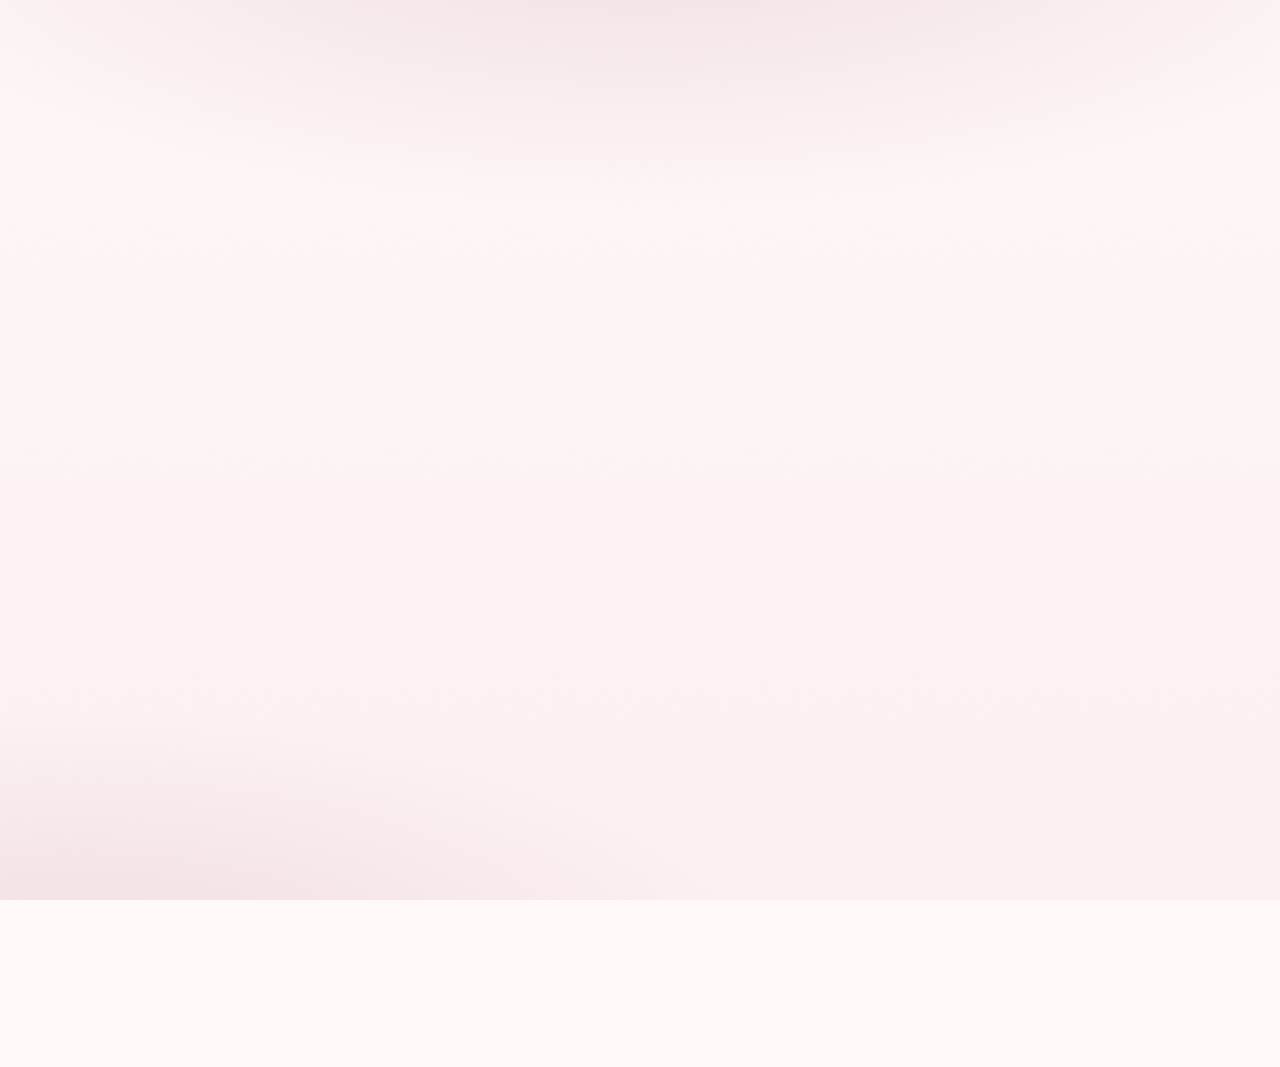
==== pages/dashboard/preview.html @ 5dfc8acb "fix: 波形展开系数 0.58→0.72 并缩小间距, 消除波形截断感" ====
<!doctype html>
<html lang="zh-CN" data-theme="light">
  <head>
    <meta charset="utf-8" />
    <meta name="viewport" content="width=device-width, initial-scale=1" />
    <title>电波，回响 面板预览（侧边栏 + 亚克力/Mica）</title>
    <link rel="preconnect" href="https://fonts.googleapis.com" />
    <link rel="preconnect" href="https://fonts.gstatic.com" crossorigin />
    <link href="https://fonts.googleapis.com/css2?family=Space+Grotesk:wght@400;500;600;700&family=Inter:wght@400;500;600&family=JetBrains+Mono:wght@400;500&display=swap" rel="stylesheet" />
    <!-- MiSans（默认字体，官方 CDN；加载失败时回退到内置字体栈） -->
    <link href="https://cdn-font.hyperos.mi.com/font/css?family=MiSans:100,200,300,400,450,500,600,650,700,900:Chinese_Simplify,Latin&display=swap" rel="stylesheet" />
    <link rel="stylesheet" href="./styles/tokens.css" />
    <link rel="stylesheet" href="./styles/theme.css" />
    <link rel="stylesheet" href="./styles/components.css" />
  </head>
  <body>
    <div class="app-shell" id="app">

      <!-- ═══ Sidebar ═══ -->
      <aside class="sidebar" id="sidebar">
        <div class="sidebar-header">
          <span class="sidebar-logo" aria-hidden="true">
            <svg class="soundwave-logo" viewBox="0 0 24 24" fill="currentColor">
              <rect class="bar" x="3"  y="8"  width="3.2" height="8"  rx="1.6"/>
              <rect class="bar" x="8"  y="5"  width="3.2" height="14" rx="1.6"/>
              <rect class="bar" x="13" y="3"  width="3.2" height="18" rx="1.6"/>
              <rect class="bar" x="18" y="6"  width="3.2" height="12" rx="1.6"/>
            </svg>
          </span>
          <span class="sidebar-title">Denpa Echo</span>
        </div>

        <nav class="tabs" role="tablist">
          <button class="tab active" data-tab="overview" title="状态总览">
            <svg class="tab-icon" viewBox="0 0 24 24" aria-hidden="true"><path d="M3 13h8V3H3v10zm0 8h8v-6H3v6zm10 0h8V11h-8v10zm0-18v6h8V3h-8z"/></svg>
            <span class="tab-label">状态总览</span>
          </button>
          <button class="tab" data-tab="voices" title="音色管理">
            <svg class="tab-icon" viewBox="0 0 24 24" aria-hidden="true"><path d="M7 18h2V6H7v12zm4 4h2V2h-2v20zm-8-8h2v-4H3v4zm12 4h2V6h-2v12zm4-8v4h2v-4h-2z"/></svg>
            <span class="tab-label">音色管理</span>
          </button>
          <button class="tab" data-tab="clone" title="语音克隆">
            <svg class="tab-icon" viewBox="0 0 24 24" aria-hidden="true"><path d="M12 14c1.66 0 3-1.34 3-3V5c0-1.66-1.34-3-3-3S9 3.34 9 5v6c0 1.66 1.34 3 3 3zm5.91-3c-.49 0-.9.36-.98.85C16.52 14.2 14.47 16 12 16s-4.52-1.8-4.93-4.15c-.08-.49-.49-.85-.98-.85-.61 0-1.09.54-1 1.14.49 3 2.89 5.35 5.91 5.78V20c0 .55.45 1 1 1s1-.45 1-1v-2.08c3.02-.43 5.42-2.78 5.91-5.78.1-.6-.39-1.14-1-1.14z"/></svg>
            <span class="tab-label">语音克隆</span>
          </button>
          <button class="tab" data-tab="debug" title="调试试听">
            <svg class="tab-icon" viewBox="0 0 24 24" aria-hidden="true"><path d="M12 2C6.48 2 2 6.48 2 12s4.48 10 10 10 10-4.48 10-10S17.52 2 12 2zm-2 14.5v-9l6 4.5-6 4.5z"/></svg>
            <span class="tab-label">调试试听</span>
          </button>
          <button class="tab" data-tab="logs" title="运行日志">
            <svg class="tab-icon" viewBox="0 0 24 24" aria-hidden="true"><path d="M19 3H5c-1.1 0-2 .9-2 2v14c0 1.1.9 2 2 2h14c1.1 0 2-.9 2-2V5c0-1.1-.9-2-2-2zm-5 14H7v-2h7v2zm3-4H7v-2h10v2zm0-4H7V7h10v2z"/></svg>
            <span class="tab-label">运行日志</span>
          </button>
          <button class="tab" data-tab="settings" title="界面设置">
            <svg class="tab-icon" viewBox="0 0 24 24" aria-hidden="true"><path d="M19.14 12.94c.04-.3.06-.61.06-.94 0-.32-.02-.64-.07-.94l2.03-1.58c.18-.14.23-.41.12-.61l-1.92-3.32c-.12-.22-.37-.29-.59-.22l-2.39.96c-.5-.38-1.03-.7-1.62-.94l-.36-2.54c-.04-.24-.24-.41-.48-.41h-3.84c-.24 0-.43.17-.47.41l-.36 2.54c-.59.24-1.13.57-1.62.94l-2.39-.96c-.22-.08-.47 0-.59.22L2.74 8.87c-.12.21-.08.47.12.61l2.03 1.58c-.05.3-.09.63-.09.94s.02.64.07.94l-2.03 1.58c-.18.14-.23.41-.12.61l1.92 3.32c.12.22.37.29.59.22l2.39-.96c.5.38 1.03.7 1.62.94l.36 2.54c.05.24.24.41.48.41h3.84c.24 0 .44-.17.47-.41l.36-2.54c.59-.24 1.13-.56 1.62-.94l2.39.96c.22.08.47 0 .59-.22l1.92-3.32c.12-.22.07-.47-.12-.61l-2.01-1.58zM12 15.6c-1.98 0-3.6-1.62-3.6-3.6s1.62-3.6 3.6-3.6 3.6 1.62 3.6 3.6-1.62 3.6-3.6 3.6z"/></svg>
            <span class="tab-label">界面设置</span>
          </button>
        </nav>

        <button class="sidebar-toggle" id="sidebar-toggle" title="收起 / 展开侧边栏">
          <svg class="tab-icon" viewBox="0 0 24 24" fill="currentColor" aria-hidden="true"><path d="M18.41 16.59L13.82 12l4.59-4.59L17 6l-6 6 6 6zM6 6h2v12H6z"/></svg>
          <span class="tab-label">收起侧栏</span>
        </button>
      </aside>

      <!-- ═══ 主内容列 ═══ -->
      <div class="main-area">

      <header class="hero">
        <div class="hero-content">
          <h1>电波，回响 <span class="hero-en">Denpa Echo</span></h1>
          <p class="subtitle">语音合成 · 语音克隆 · 发音词典 · 运行状态</p>
        </div>
        <canvas id="waveform-canvas" class="hero-wave"></canvas>
        <div class="hero-actions">
          <span class="badge badge-brand">API 正常</span>
          <button class="btn btn-subtle btn-sm" id="btn-theme">
            <svg id="icon-theme" viewBox="0 0 24 24" fill="currentColor" aria-hidden="true" style="width:16px;height:16px;vertical-align:-3px;margin-right:6px">
              <path id="icon-theme-path" d="M12 7c-2.76 0-5 2.24-5 5s2.24 5 5 5 5-2.24 5-5-2.24-5-5-5zM2 13h2c.55 0 1-.45 1-1s-.45-1-1-1H2c-.55 0-1 .45-1 1s.45 1 1 1zm18 0h2c.55 0 1-.45 1-1s-.45-1-1-1h-2c-.55 0-1 .45-1 1s.45 1 1 1zM11 2v2c0 .55.45 1 1 1s1-.45 1-1V2c0-.55-.45-1-1-1s-1 .45-1 1zm0 18v2c0 .55.45 1 1 1s1-.45 1-1v-2c0-.55-.45-1-1-1s-1 .45-1 1zM5.99 4.58a.996.996 0 0 0-1.41 0 .996.996 0 0 0 0 1.41l1.06 1.06c.39.39 1.03.39 1.41 0s.39-1.03 0-1.41L5.99 4.58zm12.37 12.37a.996.996 0 0 0-1.41 0 .996.996 0 0 0 0 1.41l1.06 1.06c.39.39 1.03.39 1.41 0a.996.996 0 0 0 0-1.41l-1.06-1.06zm1.06-10.96a.996.996 0 0 0 0-1.41.996.996 0 0 0-1.41 0l-1.06 1.06c-.39.39-.39 1.03 0 1.41s1.03.39 1.41 0l1.06-1.06zM7.05 18.36c.39-.39.39-1.03 0-1.41s-1.03-.39-1.41 0l-1.06 1.06c-.39.39-.39 1.03 0 1.41s1.03.39 1.41 0l1.06-1.06z"/>
            </svg><span id="btn-theme-label">切换主题</span>
          </button>
        </div>
      </header>

      <main class="tab-panels">

        <section class="tab-content active" id="tab-overview">
          <div class="grid grid-4">
            <div class="stat-card"><span class="stat-label">API 状态</span><span class="stat-value-sm">已连接</span></div>
            <div class="stat-card"><span class="stat-label">今日合成</span><span class="stat-value">128</span></div>
            <div class="stat-card"><span class="stat-label">缓存大小</span><span class="stat-value-sm">36.2 MB</span></div>
            <div class="stat-card"><span class="stat-label">ffmpeg</span><span class="stat-value-sm">可用</span></div>
          </div>
          <div class="card mt-m">
            <div class="card-header"><h2 class="card-title">当前配置摘要</h2></div>
            <div class="grid grid-2">
              <div class="stat-card"><span class="stat-label">发送模式</span><span class="stat-value-sm text-mono">intercept</span></div>
              <div class="stat-card"><span class="stat-label">模型</span><span class="stat-value-sm text-mono">speech-02-hd</span></div>
              <div class="stat-card"><span class="stat-label">默认音色</span><span class="stat-value-sm text-mono">female-tianmei</span></div>
              <div class="stat-card"><span class="stat-label">LLM 润色</span><span class="stat-value-sm">开启</span></div>
            </div>
          </div>

          <div class="card mt-m">
            <div class="card-header"><h2 class="card-title">M3 次要 / 三级色角色演示</h2></div>
            <div class="card-subtitle mb-s">Secondary（克制低强调）· Tertiary（差异化点缀，真·第二色相）</div>

            <div class="form-label" style="margin-bottom:6px">Filter Chip（Secondary Container）</div>
            <div class="flex gap-s" style="flex-wrap:wrap">
              <button class="chip selected"><span class="chip-icon">●</span>全部</button>
              <button class="chip">中文</button>
              <button class="chip">英文</button>
              <button class="chip">日语</button>
              <button class="chip">克隆音色</button>
            </div>

            <div class="form-label mt-m" style="margin-bottom:6px">Segmented（选中段 = Secondary Container）</div>
            <div class="segmented">
              <button class="segmented-option active">亚克力</button>
              <button class="segmented-option">云母</button>
            </div>

            <div class="form-label mt-m" style="margin-bottom:6px">徽章 / 标签</div>
            <div class="flex gap-s" style="flex-wrap:wrap;align-items:center">
              <span class="badge badge-brand">主题</span>
              <span class="badge badge-feature">特惠 NEW</span>
              <span class="badge badge-tertiary">特征</span>
              <span class="badge badge-success">成功</span>
              <span class="badge badge-neutral">中性</span>
              <span class="text-tertiary" style="font-weight:600">· 三级色内联强调文字</span>
            </div>
          </div>
        </section>

        <section class="tab-content" id="tab-voices">
          <div class="card">
            <div class="card-header">
              <div><h2 class="card-title">音色管理</h2><p class="card-subtitle">系统音色与克隆音色，点击试听</p></div>
              <div class="flex gap-s flex-wrap">
                <input class="input" placeholder="搜索音色..." style="width:200px" />
                <button class="btn">加载音色</button>
              </div>
            </div>
            <div class="grid grid-2">
              <div class="stat-card"><span class="stat-label">系统音色</span><span class="stat-value-sm">female-tianmei 甜美女声</span></div>
              <div class="stat-card"><span class="stat-label">克隆音色</span><span class="stat-value-sm text-mono">moss_audio_5bb1…</span></div>
            </div>
          </div>
        </section>

        <section class="tab-content" id="tab-clone">
          <div class="card">
            <div class="card-header"><div><h2 class="card-title">语音克隆</h2><p class="card-subtitle">上传音频文件，克隆自定义音色</p></div></div>
            <div class="grid grid-2">
              <div>
                <div class="form-row">
                  <label class="form-label">源音频文件</label>
                  <label class="file-drop"><div>点击或拖拽文件到此处（10s–5min，mp3/wav/m4a）</div></label>
                </div>
                <div class="form-row">
                  <label class="form-label">自定义音色 ID</label>
                  <input class="input" placeholder="my_custom_voice_001" />
                </div>
              </div>
              <div>
                <div class="form-row">
                  <label class="form-label">试听文本</label>
                  <textarea class="textarea" rows="3">你好，这是克隆音色的试听样本。</textarea>
                </div>
                <button class="btn btn-primary">开始克隆</button>
              </div>
            </div>
          </div>
        </section>

        <section class="tab-content" id="tab-debug">
          <div class="card">
            <div class="card-header"><div><h2 class="card-title">调试试听</h2><p class="card-subtitle">输入文本即时合成试听</p></div></div>
            <div class="form-row">
              <label class="form-label">合成文本</label>
              <textarea class="textarea" rows="3">你好，这是 电波，回响 的试听样本。</textarea>
            </div>
            <div class="grid grid-3">
              <div class="form-row"><label class="form-label">音色</label><select class="select"><option>female-tianmei</option></select></div>
              <div class="form-row"><label class="form-label">语速 1.0</label><input type="range" class="slider" min="0" max="2" step="0.1" value="1.0" /></div>
              <div class="form-row"><label class="form-label">情绪</label><select class="select"><option>默认</option><option>happy</option></select></div>
            </div>
            <button class="btn btn-primary" id="btn-synth">合成试听</button>
            <div class="mt-m"><div class="progress" style="display:none" id="synth-progress"><div class="progress-bar indeterminate"></div></div></div>
          </div>
        </section>

        <section class="tab-content" id="tab-logs">
          <div class="card">
            <div class="card-header"><div><h2 class="card-title">运行日志</h2><p class="card-subtitle">最近 200 条合成记录</p></div><button class="btn btn-subtle btn-sm">刷新</button></div>
            <div class="table-wrap">
              <table class="table">
                <thead><tr><th>时间</th><th>模式</th><th>字符</th><th>耗时</th><th>缓存</th></tr></thead>
                <tbody>
                  <tr><td class="text-mono">09:31:02</td><td>intercept</td><td>84</td><td>1.2s</td><td><span class="badge badge-brand">HIT</span></td></tr>
                  <tr><td class="text-mono">09:28:47</td><td>append</td><td>212</td><td>2.8s</td><td><span class="badge badge-neutral">MISS</span></td></tr>
                  <tr><td class="text-mono">09:20:15</td><td>intercept</td><td>56</td><td>0.9s</td><td><span class="badge badge-brand">HIT</span></td></tr>
                </tbody>
              </table>
            </div>
          </div>
        </section>

        <section class="tab-content" id="tab-settings">
          <div class="card">
            <div class="card-header"><div><h2 class="card-title">界面设置</h2><p class="card-subtitle">取色、背景、材质、字体与效果</p></div></div>
            <div class="grid grid-2">
              <div class="form-row"><label class="form-label">取色模式</label><select class="select" id="pv-color-mode"><option value="static" selected>静态（自定义颜色）</option><option value="dynamic">动态（背景图 Material 取色）</option></select></div>
              <div class="form-row"><label class="form-label">主题色</label><div class="flex gap-s" style="width:100%"><input type="color" class="input" id="pv-brand-picker" value="#ff8ab9" style="width:56px;flex:0 0 56px" /><input class="input" id="pv-brand-hex" value="#ff8ab9" style="flex:1" /></div></div>
              <div class="form-row"><label class="form-label">背景模式</label><select class="select" id="pv-bg-mode"><option value="theme">跟随主题</option><option value="brand">主题色渐变</option><option value="image">背景图片</option></select></div>
              <div class="form-row"><label class="form-label">圆角大小（px）</label><input type="number" class="input" id="pv-radius" value="14" /></div>
              <div class="form-row" style="display:flex;align-items:center;gap:8px"><input type="checkbox" id="pv-acrylic" checked style="width:18px;height:18px;accent-color:var(--color-brand)" /><label class="form-label" style="margin:0">启用材质（关闭则转实底）</label></div>
              <div class="form-row"><label class="form-label">材质类型</label><select class="select" id="pv-material-type"><option value="acrylic">亚克力（Acrylic，半透明模糊）</option><option value="mica">云母（Mica，低模糊）</option></select></div>
              <div class="form-row"><label class="form-label">材质不透明度 <span id="pv-material-val" class="text-mono">45%</span></label><input type="range" class="slider" id="pv-material" min="0" max="100" value="45" /></div>
              <div class="form-row"><label class="form-label">模糊强度 <span id="pv-blur-val" class="text-mono">5px</span></label><input type="range" class="slider" id="pv-blur" min="0" max="100" value="5" /></div>
              <div class="form-row"><label class="form-label">字体</label><select class="select" id="pv-font"><option value="misans">MiSans（默认，需联网加载）</option><option value="builtin">内置字体（系统字体栈）</option></select></div>
              <div class="form-row" style="display:flex;align-items:center;gap:8px"><input type="checkbox" id="pv-glow-on" checked style="width:18px;height:18px;accent-color:var(--color-brand)" /><label class="form-label" style="margin:0">泛光（主题色 bloom）</label></div>
              <div class="form-row"><label class="form-label">泛光强度 <span id="pv-glow-val" class="text-mono">15%</span></label><input type="range" class="slider" id="pv-glow" min="0" max="100" value="15" /></div>
              <div class="form-row"><label class="form-label">泛光范围 <span id="pv-glow-range-val" class="text-mono">10px</span></label><input type="range" class="slider" id="pv-glow-range" min="0" max="60" value="10" /></div>
              <div class="form-row" style="display:flex;align-items:center;gap:8px"><input type="checkbox" id="pv-shadow-on" checked style="width:18px;height:18px;accent-color:var(--color-brand)" /><label class="form-label" style="margin:0">阴影</label></div>
              <div class="form-row"><label class="form-label">阴影强度 <span id="pv-shadow-val" class="text-mono">60%</span></label><input type="range" class="slider" id="pv-shadow" min="0" max="100" value="60" /></div>
            </div>

            <div class="form-row mt-m">
              <label class="form-label">背景图片上传</label>
              <div class="flex gap-s flex-wrap">
                <label class="file-drop" id="pv-bg-drop" style="flex:1;min-width:200px">
                  <input type="file" id="pv-bg-file" accept=".jpg,.jpeg,.png,.webp,.gif" />
                  <div id="pv-bg-name">点击或拖拽图片到此处（jpg/png/webp/gif，建议 ≤2MB）</div>
                </label>
                <button class="btn" id="pv-bg-upload">上传</button>
                <button class="btn btn-subtle" id="pv-bg-remove">移除</button>
              </div>
              <div id="pv-bg-preview-wrap" class="mt-s" style="display:none">
                <img id="pv-bg-preview" alt="背景预览"
                     style="max-width:100%;max-height:160px;border-radius:var(--radius-xlarge);border:1px solid var(--color-stroke-2)" />
              </div>
            </div>
            <div class="flex gap-s mt-m"><button class="btn btn-primary" id="pv-save">保存设置</button><button class="btn btn-subtle" id="pv-reset">恢复默认</button></div>
          </div>
        </section>

      </main>
      </div><!-- /main-area -->
    </div>

    <div class="toast-container" id="toast-container"></div>

    <!-- 全局 IIFE 版 material-color-utilities（经典脚本, file:// 与 http 均可加载, 设 window.MCU） -->
    <script src="scripts/vendor/material-color-utilities.global.js"></script>
    <script>
      // ——— 预览专用 stub（真实面板由 app.js 驱动） ———
      // Tab 切换
      document.querySelectorAll(".tab").forEach((tab) => {
        tab.addEventListener("click", () => {
          document.querySelectorAll(".tab").forEach((t) => t.classList.toggle("active", t === tab));
          document.querySelectorAll(".tab-content").forEach((c) => c.classList.toggle("active", c.id === "tab-" + tab.dataset.tab));
        });
      });
      // Sidebar 收缩
      const sidebar = document.getElementById("sidebar");
      document.getElementById("sidebar-toggle").addEventListener("click", () => {
        const collapsed = sidebar.classList.toggle("collapsed");
        try { localStorage.setItem("mmtts_sidebar_collapsed", collapsed ? "1" : "0"); } catch (_) {}
      });
      // 侧边栏默认收起(仅当用户显式展开并存储 "0" 才展开)
      let pvCollapsedPref;
      try { pvCollapsedPref = localStorage.getItem("mmtts_sidebar_collapsed"); } catch (_) {}
      if (pvCollapsedPref !== "0") sidebar.classList.add("collapsed");
      // 主题切换（Material 图标：亮色显示"太阳"，暗色显示"月亮"）
      const ICON_SUN = "M12 7c-2.76 0-5 2.24-5 5s2.24 5 5 5 5-2.24 5-5-2.24-5-5-5zM2 13h2c.55 0 1-.45 1-1s-.45-1-1-1H2c-.55 0-1 .45-1 1s.45 1 1 1zm18 0h2c.55 0 1-.45 1-1s-.45-1-1-1h-2c-.55 0-1 .45-1 1s.45 1 1 1zM11 2v2c0 .55.45 1 1 1s1-.45 1-1V2c0-.55-.45-1-1-1s-1 .45-1 1zm0 18v2c0 .55.45 1 1 1s1-.45 1-1v-2c0-.55-.45-1-1-1s-1 .45-1 1zM5.99 4.58a.996.996 0 0 0-1.41 0 .996.996 0 0 0 0 1.41l1.06 1.06c.39.39 1.03.39 1.41 0s.39-1.03 0-1.41L5.99 4.58zm12.37 12.37a.996.996 0 0 0-1.41 0 .996.996 0 0 0 0 1.41l1.06 1.06c.39.39 1.03.39 1.41 0a.996.996 0 0 0 0-1.41l-1.06-1.06zm1.06-10.96a.996.996 0 0 0 0-1.41.996.996 0 0 0-1.41 0l-1.06 1.06c-.39.39-.39 1.03 0 1.41s1.03.39 1.41 0l1.06-1.06zM7.05 18.36c.39-.39.39-1.03 0-1.41s-1.03-.39-1.41 0l-1.06 1.06c-.39.39-.39 1.03 0 1.41s1.03.39 1.41 0l1.06-1.06z";
      const ICON_MOON = "M12 3c-4.97 0-9 4.03-9 9s4.03 9 9 9 9-4.03 9-9c0-.46-.04-.92-.1-1.36a5.389 5.389 0 0 1-4.4 2.26 5.403 5.403 0 0 1-3.14-9.8c-.44-.06-.9-.1-1.36-.1z";
      function syncThemeIcon() {
        const dark = document.documentElement.dataset.theme === "dark";
        document.getElementById("icon-theme-path").setAttribute("d", dark ? ICON_SUN : ICON_MOON);
        document.getElementById("btn-theme-label").textContent = dark ? "亮色主题" : "暗色主题";
      }
      document.getElementById("btn-theme").addEventListener("click", () => {
        const html = document.documentElement;
        html.dataset.theme = html.dataset.theme === "light" ? "dark" : "light";
        syncThemeIcon();
        pvApplyColorMode(); // 主题切换后按 M3 重新派生品牌调色板(亮深/暗浅 tone 翻转)
      });
      syncThemeIcon();
      // 波形动画（原版"声纹"：与真实面板 app.js drawIdle 同款多层流动线波）
      const canvas = document.getElementById("waveform-canvas");
      const ctx = canvas.getContext("2d");
      let energy = 1, idlePhase = 0, cw = 0, ch = 0;
      function resize() {
        const dpr = Math.min(window.devicePixelRatio || 1, 2);
        cw = canvas.offsetWidth; ch = canvas.offsetHeight;
        canvas.width = cw * dpr; canvas.height = ch * dpr;
        ctx.setTransform(dpr, 0, 0, dpr, 0, 0);
      }
      window.addEventListener("resize", resize); resize();
      function brandRGB() {
        const v = getComputedStyle(document.documentElement).getPropertyValue("--color-brand").trim() || "#ff8ab9";
        const m = v.match(/^#?([0-9a-f]{6})$/i);
        if (!m) return [236, 72, 153];
        const n = parseInt(m[1], 16);
        return [(n >> 16) & 255, (n >> 8) & 255, n & 255];
      }
      function rgba(c, a) { return `rgba(${c[0]},${c[1]},${c[2]},${a})`; }
      // Material Design 明暗配色: 暗色主题提亮品牌色(更高亮度以在暗底可见), 亮色用本色
      function lighten(c, amt) { return [Math.round(c[0] + (255 - c[0]) * amt), Math.round(c[1] + (255 - c[1]) * amt), Math.round(c[2] + (255 - c[2]) * amt)]; }
      function draw() {
        const w = cw, h = ch, cy = h / 2;
        ctx.clearRect(0, 0, w, h);
        const C = brandRGB();
        const dark = document.documentElement.dataset.theme === "dark";
        const lineC = dark ? lighten(C, 0.35) : C;   // MD 暗色大幅提亮品牌色, 亮色用本色
        ctx.shadowBlur = 0;
        idlePhase += 0.008 * (0.6 + energy * 0.8);
        const lines = 22;
        // 暗色: 霓虹泛光 + 高不透明度; 亮色: 更明亮的本色线波(克制但不黯淡)
        if (dark) { ctx.shadowColor = rgba(lineC, 0.75); ctx.shadowBlur = 12; }
        else { ctx.shadowColor = rgba(lineC, 0.35); ctx.shadowBlur = 4; }
        for (let li = 0; li < lines; li++) {
          const off = li / lines - 0.5;
          const baseY = cy + off * (h * 0.72);
          const amp = (14 + (li % 7)) * (1 - Math.abs(off) * 1.4) * energy;
          const freq = 0.007 + li * 0.00055;
          const alpha = (dark ? 0.20 : 0.18) + (1 - Math.abs(off)) * (dark ? 0.50 : 0.36);
          ctx.beginPath();
          ctx.strokeStyle = rgba(lineC, alpha);
          ctx.lineWidth = 1;
          for (let x = 0; x <= w; x += 3) {
            const n = Math.sin(freq * x + idlePhase + li * 0.75)
                      + 0.33 * Math.sin(freq * 2.4 * x + idlePhase * 1.35 + li * 1.15);
            const y = baseY + amp * n;
            x === 0 ? ctx.moveTo(x, y) : ctx.lineTo(x, y);
          }
          ctx.stroke();
        }
        // 中央主波
        ctx.shadowColor = rgba(lineC, dark ? 0.90 : 0.45);
        ctx.shadowBlur = dark ? 20 : 6;
        ctx.beginPath();
        ctx.strokeStyle = rgba(lineC, dark ? 1.0 : 0.70);
        ctx.lineWidth = 2;
        for (let x = 0; x <= w; x += 2) {
          const n = Math.sin(0.0105 * x + idlePhase * 0.58)
                    + 0.30 * Math.sin(0.026 * x + idlePhase * 1.08)
                    + 0.15 * Math.sin(0.052 * x + idlePhase * 1.85);
          const y = cy + h * 0.2 * energy * n;
          x === 0 ? ctx.moveTo(x, y) : ctx.lineTo(x, y);
        }
        ctx.stroke();
        ctx.shadowBlur = 0;
        energy += (1 - energy) * 0.02;
        requestAnimationFrame(draw);
      }
      draw();
      // 合成模拟：波形能量涌动
      document.getElementById("btn-synth").addEventListener("click", () => {
        const p = document.getElementById("synth-progress");
        p.style.display = "block"; energy = 2.2;
        setTimeout(() => { p.style.display = "none"; }, 2600);
      });

      // ——— 背景图上传（预览版：本地 FileReader 转 base64，即传即见）———
      function pvToast(msg, type) {
        const t = document.createElement("div");
        t.className = "toast toast-" + (type || "info");
        t.textContent = msg;
        document.getElementById("toast-container").appendChild(t);
        setTimeout(() => t.remove(), 3200);
      }
      // ——— 取色模式：静态自定义 / 背景图 Material 动态取色（与真实 app.js 一致, MCU 派生）———
      const {
        argbFromHex, hexFromArgb, TonalPalette, themeFromSourceColor, sourceColorFromImage,
      } = window.MCU;

      let pvBgDataUri = "";
      const PV_DEFAULT_SOURCE = "#ff8ab9";
      const pvPaletteCache = {};
      const pvDynCache = {};
      function pvCurrentDark() { return document.documentElement.dataset.theme === "dark"; }
      // 状态色(成功/警告)规范源色经 MCU 派生, 与 app.js 同源算法
      const PV_STATUS_SOURCES = { success: "#1B9C5D", warning: "#C98A1B" };
      const pvStatusCache = {};
      function pvStatusColors(isDark) {
        const key = isDark ? "d" : "l";
        if (pvStatusCache[key]) return pvStatusCache[key];
        const mk = (src) => {
          const s = isDark ? themeFromSourceColor(argbFromHex(src)).schemes.dark
                           : themeFromSourceColor(argbFromHex(src)).schemes.light;
          return { fg: hexFromArgb(s.primary), bg: hexFromArgb(s.primaryContainer) };
        };
        const v = { success: mk(PV_STATUS_SOURCES.success), warning: mk(PV_STATUS_SOURCES.warning) };
        pvStatusCache[key] = v;
        return v;
      }
      function pvRgbStr(hex) {
        const h = hex.replace("#", "");
        return `${parseInt(h.slice(0, 2), 16)}, ${parseInt(h.slice(2, 4), 16)}, ${parseInt(h.slice(4, 6), 16)}`;
      }
      // sRGB Alpha 合成: 抬升层 primary 蒙版(与 app.js alphaComposite 同源)
      function pvAlphaComposite(fg, bg, a) {
        const ph = fg.replace("#", ""), bh = bg.replace("#", "");
        const pr = parseInt(ph.slice(0,2),16), pg = parseInt(ph.slice(2,4),16), pb = parseInt(ph.slice(4,6),16);
        const br = parseInt(bh.slice(0,2),16), bg2 = parseInt(bh.slice(2,4),16), bb = parseInt(bh.slice(4,6),16);
        const r = Math.round(a*pr + (1-a)*br), g = Math.round(a*pg + (1-a)*bg2), b = Math.round(a*pb + (1-a)*bb);
        const to = (x) => x.toString(16).padStart(2, "0");
        return `#${to(r)}${to(g)}${to(b)}`;
      }
      const PV_SURFACE_TONES = {
        light: { appBg: 98, low: 96, mid: 94, high: 92, highest: 90 },
        dark:  { appBg: 6, low: 10, mid: 12, high: 17, highest: 22 },
      };
      const PV_SCRIM = { low: 0.05, mid: 0.08, high: 0.11, highest: 0.14 };
      // 全量调色板派生: 品牌角色 + 中性层级 + 状态色, 全部来自 MCU (与 app.js 完全一致)
      function pvDerivePalette(sourceHex, isDark) {
        sourceHex = sourceHex || PV_DEFAULT_SOURCE;
        const key = sourceHex.toLowerCase() + (isDark ? ":d" : ":l");
        if (pvPaletteCache[key]) return pvPaletteCache[key];
        const argb = argbFromHex(sourceHex);
        const theme = themeFromSourceColor(argb);
        const s = isDark ? theme.schemes.dark : theme.schemes.light;
        const tp = theme.palettes.primary;            // 官方品牌调色板(M3 primary)
        const neutral = theme.palettes.neutral;        // 官方中性调色板(表面/文字)
        const nv = theme.palettes.neutralVariant;      // 官方中性变体调色板(描边)
        const st = PV_SURFACE_TONES[isDark ? "dark" : "light"];
        const sc = (t) => hexFromArgb(neutral.tone(t));
        const primaryHex = hexFromArgb(s.primary);
        const cLow = sc(st.low), cMid = sc(st.mid), cHigh = sc(st.high), cHighest = sc(st.highest);
        const appBg = sc(st.appBg);
        const bg1 = pvAlphaComposite(primaryHex, cLow, PV_SCRIM.low);
        const bg2 = pvAlphaComposite(primaryHex, cMid, PV_SCRIM.mid);
        const bg3 = pvAlphaComposite(primaryHex, cHigh, PV_SCRIM.high);
        const bg4 = pvAlphaComposite(primaryHex, cHighest, PV_SCRIM.highest);
        const pal = {
          brand: hexFromArgb(s.primary), onBrand: hexFromArgb(s.onPrimary),
          surface: hexFromArgb(s.primaryContainer), onSurface: hexFromArgb(s.onPrimaryContainer),
          hover: hexFromArgb(tp.tone(isDark ? 76 : 44)), pressed: hexFromArgb(tp.tone(isDark ? 84 : 36)),
          tint: hexFromArgb(tp.tone(isDark ? 24 : 90)), weak: hexFromArgb(tp.tone(isDark ? 32 : 88)),
          line: hexFromArgb(tp.tone(isDark ? 48 : 60)),
          secondary: hexFromArgb(s.secondary), onSecondary: hexFromArgb(s.onSecondary),
          secondaryContainer: hexFromArgb(s.secondaryContainer), onSecondaryContainer: hexFromArgb(s.onSecondaryContainer),
          tertiary: hexFromArgb(s.tertiary), onTertiary: hexFromArgb(s.onTertiary),
          tertiaryContainer: hexFromArgb(s.tertiaryContainer), onTertiaryContainer: hexFromArgb(s.onTertiaryContainer),
          fg1: hexFromArgb(s.onSurface), fg2: hexFromArgb(s.onSurfaceVariant),
          fg3: hexFromArgb(nv.tone(isDark ? 66 : 40)), fg4: hexFromArgb(s.outlineVariant),
          fgInverted: hexFromArgb(s.inverseOnSurface),
          appBg: appBg, bg1: bg1, bg2: bg2, bg3: bg3, bg4: bg4, bgInv: hexFromArgb(s.inverseSurface),
          stroke1: hexFromArgb(s.outline), stroke2: hexFromArgb(s.outlineVariant),
          stroke3: isDark ? hexFromArgb(nv.tone(40)) : hexFromArgb(nv.tone(90)),
          fgTinted: hexFromArgb(tp.tone(isDark ? 80 : 36)), fgTinted2: hexFromArgb(tp.tone(isDark ? 70 : 44)),
          popupBg: isDark ? sc(st.high) : sc(st.highest), popupFg: hexFromArgb(s.onSurface),
          mica1: sc(isDark ? st.low : st.appBg), mica2: sc(isDark ? st.appBg : st.low),
          errorFg: hexFromArgb(s.error), errorBg: hexFromArgb(s.errorContainer),
        };
        pvPaletteCache[key] = pal;
        return pal;
      }
      function pvApplyPalette(sourceHex, isDark) {
        const p = pvDerivePalette(sourceHex, isDark);
        const st = pvStatusColors(isDark);
        const root = document.documentElement;
        const set = (k, v) => root.style.setProperty(k, v);
        set("--color-brand", p.brand); set("--color-brand-on", p.onBrand);
        set("--color-brand-surface", p.surface); set("--color-on-brand-surface", p.onSurface);
        set("--color-brand-hover", p.hover); set("--color-brand-pressed", p.pressed);
        set("--color-brand-tint", p.tint); set("--color-brand-weak", p.weak); set("--color-brand-line", p.line);
        set("--color-secondary", p.secondary); set("--color-on-secondary", p.onSecondary);
        set("--color-secondary-container", p.secondaryContainer); set("--color-on-secondary-container", p.onSecondaryContainer);
        set("--color-tertiary", p.tertiary); set("--color-on-tertiary", p.onTertiary);
        set("--color-tertiary-container", p.tertiaryContainer); set("--color-on-tertiary-container", p.onTertiaryContainer);
        set("--color-fg-1", p.fg1); set("--color-fg-2", p.fg2); set("--color-fg-3", p.fg3);
        set("--color-fg-4", p.fg4); set("--color-fg-inverted", p.fgInverted);
        set("--color-app-bg", p.appBg); set("--color-bg-1", p.bg1); set("--color-bg-2", p.bg2);
        set("--color-bg-3", p.bg3); set("--color-bg-4", p.bg4); set("--color-bg-inverted", p.bgInv);
        set("--color-stroke-1", p.stroke1); set("--color-stroke-2", p.stroke2); set("--color-stroke-3", p.stroke3);
        set("--color-fg-tinted", p.fgTinted); set("--color-fg-tinted-2", p.fgTinted2);
        set("--popup-bg", p.popupBg); set("--popup-fg", p.popupFg);
        set("--mica-tint-1", p.mica1); set("--mica-tint-2", p.mica2);
        set("--acrylic-rgb", pvRgbStr(p.bg2)); set("--acrylic-rgb-low", pvRgbStr(p.bg1));
        set("--acrylic-rgb-high", pvRgbStr(p.bg4)); set("--control-rgb", pvRgbStr(p.bg3));
        set("--color-success-fg", st.success.fg); set("--color-success-bg", st.success.bg);
        set("--color-warning-fg", st.warning.fg); set("--color-warning-bg", st.warning.bg);
        set("--color-error-fg", p.errorFg); set("--color-error-bg", p.errorBg);
      }
      function pvApplyColorMode() {
        const mode = document.getElementById("pv-color-mode").value;
        if (mode === "static") {
          pvApplyPalette(document.getElementById("pv-brand-hex").value.trim() || PV_DEFAULT_SOURCE, pvCurrentDark());
        } else if (pvBgDataUri) {
          if (pvDynCache[pvBgDataUri]) {
            pvApplyPalette(pvDynCache[pvBgDataUri], pvCurrentDark());
          } else {
            const img = new Image();
            img.onload = async () => {
              try {
                const hex = hexFromArgb(await sourceColorFromImage(img));
                pvDynCache[pvBgDataUri] = hex;
                pvApplyPalette(hex, pvCurrentDark());
                pvToast("已从背景图提取主色 " + hex, "success");
              } catch (e) {
                pvApplyPalette(PV_DEFAULT_SOURCE, pvCurrentDark());
                pvToast("背景图取色失败，回退默认粉", "warning");
              }
            };
            img.onerror = () => {
              pvApplyPalette(PV_DEFAULT_SOURCE, pvCurrentDark());
              pvToast("背景图取色失败，回退默认粉", "warning");
            };
            img.src = pvBgDataUri;
          }
        } else {
          pvApplyPalette(PV_DEFAULT_SOURCE, pvCurrentDark()); // 无背景图 → 默认粉
        }
      }
      document.getElementById("pv-color-mode").addEventListener("change", pvApplyColorMode);
      document.getElementById("pv-brand-picker").addEventListener("input", (e) => {
        document.getElementById("pv-brand-hex").value = e.target.value.toUpperCase();
        pvApplyColorMode(); // 实时：拖动取色即按 M3 重算主题色
      });
      document.getElementById("pv-brand-hex").addEventListener("change", (e) => {
        const v = e.target.value.trim();
        if (/^#[0-9a-f]{6}$/i.test(v)) {
          document.getElementById("pv-brand-picker").value = v;
          pvApplyColorMode(); // 实时：输入即按 M3 重算主题色
        }
      });

      // ——— 外观调整（材质 / 模糊 / 亚克力开关 / 类型 / 字体 / 泛光 / 阴影 / 圆角）实时预览 ———
      // 安全解析滑动条：仅当值为空/NaN 才回退 fb；0 是合法值，绝不被 || 当假值吞掉
      const pvParse = (id, fb) => {
        const v = parseInt(document.getElementById(id).value, 10);
        return Number.isNaN(v) ? fb : v;
      };
      function pvApplyMaterial() {
        const root = document.documentElement;
        const appEl = document.getElementById("app");
        // 材质：不透明度 + 模糊（源头变量 → 派生 --acrylic-* → --surface-* 全局统一）
        const mat = pvParse("pv-material", 45);
        const blur = pvParse("pv-blur", 5);
        const acrylic = document.getElementById("pv-acrylic").checked;
        root.style.setProperty("--material-opacity", (mat / 100).toString());
        root.style.setProperty("--material-blur", blur + "px");
        document.getElementById("pv-material-val").textContent = mat + "%";
        document.getElementById("pv-blur-val").textContent = blur + "px";
        if (acrylic) appEl.classList.remove("acrylic-off");
        else appEl.classList.add("acrylic-off");
        // 材质类型：亚克力 / 云母（共用同一源头变量）
        const mtype = document.getElementById("pv-material-type").value;
        if (mtype === "mica") appEl.classList.add("material-mica");
        else appEl.classList.remove("material-mica");
        // 字体：MiSans 默认 / 系统内置
        const font = document.getElementById("pv-font").value;
        if (font === "builtin") { appEl.classList.add("font-builtin"); appEl.classList.remove("font-misans"); }
        else { appEl.classList.add("font-misans"); appEl.classList.remove("font-builtin"); }
        // 泛光：开关 + 强度（默认关；--glow-strength 0..1 缩放品牌 bloom）
        const glowOn = document.getElementById("pv-glow-on").checked;
        const gAmt = pvParse("pv-glow", 15);
        if (glowOn) appEl.classList.remove("glow-off");
        else appEl.classList.add("glow-off");
        root.style.setProperty("--glow-strength", (gAmt / 100).toString());
        document.getElementById("pv-glow-val").textContent = gAmt + "%";
        // 泛光范围（模糊半径，与强度解耦）
        const gRange = pvParse("pv-glow-range", 10);
        root.style.setProperty("--glow-range", gRange + "px");
        document.getElementById("pv-glow-range-val").textContent = gRange + "px";
        // 阴影：开关 + 强度（默认开）
        const shadowOn = document.getElementById("pv-shadow-on").checked;
        const sAmt = pvParse("pv-shadow", 60);
        if (shadowOn) appEl.classList.remove("shadow-off");
        else appEl.classList.add("shadow-off");
        root.style.setProperty("--shadow-strength", (sAmt / 100).toString());
        document.getElementById("pv-shadow-val").textContent = sAmt + "%";
        // 圆角：始终应用（clamp 0–40）
        const r = Math.max(0, Math.min(40, pvParse("pv-radius", 14)));
        root.style.setProperty("--radius-large", r + "px");
        root.style.setProperty("--radius-xlarge", r + "px");
        root.style.setProperty("--radius-medium", Math.min(r, 12) + "px");
        root.style.setProperty("--radius-small", Math.min(r, 10) + "px");
      }
      // rAF 节流: 拖动滑块时合并到每帧一次, 消除 backdrop-filter 重绘卡顿(尤其模糊强度)
      let pvApplyRaf = 0;
      function scheduleApplyMaterial() {
        if (pvApplyRaf) return;
        pvApplyRaf = requestAnimationFrame(() => { pvApplyRaf = 0; pvApplyMaterial(); });
      }
      ["pv-material", "pv-blur", "pv-acrylic", "pv-material-type", "pv-font",
       "pv-glow-on", "pv-glow", "pv-glow-range", "pv-shadow-on", "pv-shadow", "pv-radius"].forEach((id) => {
        const el = document.getElementById(id);
        if (el) el.addEventListener("input", scheduleApplyMaterial);
      });
      pvApplyMaterial();

      const pvBgInput = document.getElementById("pv-bg-file");
      const pvBgDrop = document.getElementById("pv-bg-drop");
      const pvBgName = document.getElementById("pv-bg-name");
      const PV_BG_HINT = "点击或拖拽图片到此处（jpg/png/webp/gif，建议 ≤2MB）";
      pvBgInput.onchange = () => {
        pvBgName.textContent = pvBgInput.files[0] ? pvBgInput.files[0].name : PV_BG_HINT;
      };
      ["dragover", "dragenter"].forEach((evt) =>
        pvBgDrop.addEventListener(evt, (e) => { e.preventDefault(); pvBgDrop.classList.add("dragover"); }));
      ["dragleave", "drop"].forEach((evt) =>
        pvBgDrop.addEventListener(evt, (e) => { e.preventDefault(); pvBgDrop.classList.remove("dragover"); }));
      pvBgDrop.addEventListener("drop", (e) => {
        if (e.dataTransfer.files[0]) {
          pvBgInput.files = e.dataTransfer.files;
          pvBgName.textContent = e.dataTransfer.files[0].name;
        }
      });
      document.getElementById("pv-bg-upload").onclick = () => {
        const f = pvBgInput.files[0];
        if (!f) { pvToast("请选择背景图片", "warning"); return; }
        if (f.size > 20 * 1024 * 1024) { pvToast("图片不能超过 20MB", "warning"); return; }
        const reader = new FileReader();
        reader.onload = () => {
          const uri = reader.result;
          // 铺到画布（与真实面板 bg-mode image 等价效果）
          document.body.style.backgroundImage =
            "linear-gradient(rgba(0,0,0,0.18), rgba(0,0,0,0.18)), url('" + uri + "')";
          document.body.style.backgroundSize = "cover";
          document.body.style.backgroundPosition = "center";
          document.body.style.backgroundAttachment = "fixed";
          // 缩略图预览
          document.getElementById("pv-bg-preview").src = uri;
          document.getElementById("pv-bg-preview-wrap").style.display = "block";
          document.getElementById("pv-bg-mode").value = "image";
          pvBgDataUri = uri;
          pvApplyColorMode(); // 动态模式下立即 Material 取色
          pvToast("背景图已应用（预览页本地效果；真实面板会持久化到插件配置）", "success");
        };
        reader.onerror = () => pvToast("读取图片失败", "error");
        reader.readAsDataURL(f);
      };
      document.getElementById("pv-bg-remove").onclick = () => {
        document.body.style.backgroundImage = "";
        document.body.style.backgroundSize = "";
        document.body.style.backgroundPosition = "";
        document.body.style.backgroundAttachment = "";
        pvBgInput.value = "";
        pvBgName.textContent = PV_BG_HINT;
        document.getElementById("pv-bg-preview-wrap").style.display = "none";
        pvBgDataUri = "";
        pvApplyColorMode(); // 动态模式下回退默认粉
        pvToast("已移除背景图", "info");
      };

      // ——— 自定义主题下拉 (替代原生 select, 全令牌化, 消除与主题割裂) ———
      function pvInitSelects() {
        document.querySelectorAll("select.select").forEach((sel) => {
          if (sel.dataset.pvSel) return;
          sel.dataset.pvSel = "1";
          sel.style.display = "none";
          const wrap = document.createElement("div");
          wrap.className = "pv-select";
          const trigger = document.createElement("button");
          trigger.type = "button";
          trigger.className = "pv-select-trigger";
          trigger.setAttribute("aria-haspopup", "listbox");
          trigger.setAttribute("aria-expanded", "false");
          const label = document.createElement("span");
          label.className = "pv-select-label";
          const caret = document.createElement("span");
          caret.className = "pv-select-caret";
          caret.innerHTML = '<svg viewBox="0 0 24 24" fill="currentColor"><path d="M7 10l5 5 5-5z"/></svg>';
          trigger.appendChild(label);
          trigger.appendChild(caret);
          const menu = document.createElement("div");
          menu.className = "pv-select-menu";
          menu.setAttribute("role", "listbox");
          const sync = () => {
            const cur = sel.value;
            label.textContent = sel.options[sel.selectedIndex] ? sel.options[sel.selectedIndex].textContent : "";
            menu.innerHTML = "";
            Array.from(sel.options).forEach((opt) => {
              const li = document.createElement("div");
              li.className = "pv-select-option";
              li.setAttribute("role", "option");
              li.setAttribute("aria-selected", opt.value === cur ? "true" : "false");
              const t = document.createElement("span");
              t.textContent = opt.textContent;
              const ck = document.createElement("span");
              ck.className = "pv-check";
              ck.innerHTML = '<svg viewBox="0 0 24 24" fill="currentColor"><path d="M9 16.17L4.83 12l-1.42 1.41L9 19 21 7l-1.41-1.41z"/></svg>';
              li.appendChild(t);
              li.appendChild(ck);
              li.addEventListener("click", () => {
                sel.value = opt.value;
                wrap.classList.remove("open");
                trigger.setAttribute("aria-expanded", "false");
                sync();
                sel.dispatchEvent(new Event("change", { bubbles: true }));
              });
              menu.appendChild(li);
            });
          };
          trigger.addEventListener("click", (e) => {
            e.stopPropagation();
            const open = wrap.classList.toggle("open");
            trigger.setAttribute("aria-expanded", open ? "true" : "false");
            if (open) sync();
          });
          wrap.appendChild(trigger);
          wrap.appendChild(menu);
          sel.parentNode.insertBefore(wrap, sel);
          sync();
        });
      }
      // 外部改值(如恢复默认)后, 同步所有自定义下拉的显示
      function pvSyncAllSelects() {
        document.querySelectorAll("select.select").forEach((sel) => {
          const wrap = sel.previousElementSibling;
          if (wrap && wrap.classList.contains("pv-select")) {
            const lbl = wrap.querySelector(".pv-select-label");
            const cur = sel.value;
            if (lbl) lbl.textContent = sel.options[sel.selectedIndex] ? sel.options[sel.selectedIndex].textContent : "";
            wrap.querySelectorAll(".pv-select-option").forEach((li, i) => {
              li.setAttribute("aria-selected", sel.options[i] && sel.options[i].value === cur ? "true" : "false");
            });
          }
        });
      }
      document.addEventListener("click", () => {
        document.querySelectorAll(".pv-select.open").forEach((w) => {
          w.classList.remove("open");
          w.querySelector(".pv-select-trigger").setAttribute("aria-expanded", "false");
        });
      });
      pvInitSelects();

      // ——— 保存 / 恢复默认 ———
      document.getElementById("pv-save").onclick = () => pvToast("设置已保存（预览页；真实面板会写入插件配置）", "success");
      document.getElementById("pv-reset").onclick = () => {
        const def = { "pv-color-mode": "static", "pv-brand-picker": "#ff8ab9", "pv-brand-hex": "#ff8ab9",
          "pv-bg-mode": "theme", "pv-radius": "14", "pv-material": "45", "pv-blur": "5",
          "pv-material-type": "acrylic", "pv-font": "misans", "pv-glow-on": true, "pv-glow": "15",
          "pv-glow-range": "10", "pv-shadow-on": true, "pv-shadow": "60" };
        for (const k in def) {
          const el = document.getElementById(k);
          if (!el) continue;
          if (el.type === "checkbox") el.checked = def[k]; else el.value = def[k];
        }
        pvApplyMaterial(); pvSyncAllSelects();
        pvToast("已恢复默认（需保存生效）", "info");
      };
    </script>
  </body>
</html>
---- pages/dashboard/styles/tokens.css ----
/* ============================================================
 * Signal Design Tokens — "声场控制台" 设计语言
 * 方向: 抛弃 Fluent 2, 用 frontend-design 重做 (2026-07-29)
 * 主题世界 = 声音(TTS/克隆/试听); 唯一强调色 = 信号粉(#ff8ab9); 签名 = 顶部实时频谱波场
 *
 * 与 app.js 桥接契约 (必须保留, 不得改名):
 *  --color-brand* / --color-app-bg / --radius-large / --radius-xlarge
 *  / bg-mode-* class / #app 背景图 / <html data-theme>
 * ============================================================ */

:root,
[data-theme="light"] {
  /* —— 信号色 (唯一强调色, 默认粉色) ——
   * 全套颜色(品牌/中性前景/中性背景/描边/状态色/弹层/云母)均由 app.js 经
   * material-color-utilities 从单一源色全量派生(品牌= M3 官方 primary 调色板,
   * 中性= M3 官方 neutral / neutralVariant 调色板, 取色用 theme.palettes.*),
   * 此处仅为默认源 #ff8ab9 的静态回退值, 确保无 JS 时也是 MCU 派生结果。 */
  --color-brand: #9d3b67;            /* M3 light primary（默认源 #ff8ab9; JS 运行时按源色全量重算） */
  --color-brand-on: #ffffff;         /* 实底按钮/填充上的文字（M3 onPrimary） */
  --color-brand-hover: #a94571;      /* 实底按钮 hover（仍深, onBrand 可读） */
  --color-brand-pressed: #91315d;    /* 实底按钮 pressed（仍深） */
  --color-brand-fg: var(--color-brand);          /* 文字/链接用品牌色 */
  --color-brand-border: var(--color-brand);      /* 描边/焦点 */
  --color-brand-bg: var(--color-brand);          /* 填充按钮底色 */
  --color-brand-bg-hover: var(--color-brand-hover);
  --color-brand-bg-pressed: var(--color-brand-pressed);
  --color-brand-surface: #ffd9e4;    /* 选中态/容器实底（浅, M3 primaryContainer） */
  --color-on-brand-surface: #3e0021; /* 容器上文字（深, M3 onPrimaryContainer） */
  --color-brand-tint: #ffd9e4;       /* 薄染背景 */
  --color-brand-weak: #ffd1df;       /* 薄染背景（hover/badge, 亮色用浅洗保证品牌文字 AA） */
  --color-brand-line: #db6c9a;       /* 描边 */
  /* 着色前景: 标题/图标/标签的品牌染色 (纯 M3 TonalPalette 派生, 运行时按源色重算, 非灰字混合) */
  --color-fg-tinted: #91315d;
  --color-fg-tinted-2: #a94571;

  /* —— 次要色组 (M3 secondary: 低强调度填充, 如 Filter Chip / 分段控件选中; 同色相低彩度, 克制不抢焦点) —— */
  --color-secondary: #735760;                 /* secondary */
  --color-on-secondary: #ffffff;              /* secondary 上的文字 */
  --color-secondary-container: #ffd9e4;        /* secondaryContainer (= primaryContainer 同种子下) */
  --color-on-secondary-container: #2a151d;    /* secondaryContainer 上的文字 */
  /* —— 三级色组 (M3 tertiary: 视觉差异化点缀, 如特惠/特征/新消息标签; +60° 色相偏移, 真·第二色相) —— */
  --color-tertiary: #7d5636;                  /* tertiary (暖橙棕) */
  --color-on-tertiary: #ffffff;               /* tertiary 上的文字 */
  --color-tertiary-container: #ffdcc4;        /* tertiaryContainer (浅桃) */
  --color-on-tertiary-container: #2f1500;     /* tertiaryContainer 上的文字 */

  /* —— 中性前景 (ink): 由 M3 scheme (onSurface/onSurfaceVariant) + 中性色板派生 —— */
  --color-fg-1: #201a1c;             /* 主文本 */
  --color-fg-2: #514347;             /* 次要文本 */
  --color-fg-3: #695b5f;             /* 第三文本 / 占位 (官方 neutralVariant.tone(40), 保证 AA) */
  --color-fg-4: #d5c2c6;             /* 禁用 */
  --color-fg-inverted: #faeef0;

  /* —— 中性背景: 由中性色板 tone 阶梯派生 (近白/近黑, 随源色微调) —— */
  --color-app-bg: #fff8f8;           /* 画布/页面 (surface tone 98) */
  --color-bg-1: #f8e8ec;             /* 低抬升(侧栏/导航): neutral.tone(96) + primary 5% 蒙版 */
  --color-bg-2: #f0dde2;             /* 中抬升(卡片): neutral.tone(94) + primary 8% 蒙版 */
  --color-bg-3: #e8d2d9;             /* 高抬升(输入/hover): neutral.tone(92) + primary 11% 蒙版 */
  --color-bg-4: #e0c9d1;             /* 最高抬升(toast/弹层): neutral.tone(90) + primary 14% 蒙版 */
  --color-bg-inverted: #352f30;

  /* —— 中性描边 —— */
  --color-stroke-1: #837377;         /* 主描边 (M3 outline) */
  --color-stroke-2: #d5c2c6;         /* 次描边 (M3 outlineVariant) */
  --color-stroke-3: #f2dde2;         /* 极浅 (官方 neutralVariant.tone(90)) */
  --color-stroke-1-hover: var(--color-brand);   /* 输入悬浮描边 / 焦点 */
  --color-stroke-accessible: var(--color-brand);/* 焦点环 */

  /* —— 状态色: error 来自 M3 error 角色; success/warning 用规范源色经 MCU 派生 —— */
  --color-success-fg: #006d3d;
  --color-success-bg: #86fab1;
  --color-warning-fg: #815500;
  --color-warning-bg: #ffddb2;
  --color-error-fg: #ba1a1a;
  --color-error-bg: #ffdad6;
  --color-info: var(--color-brand);

  /* —— 圆角 (Signal: 控件 10 / 卡片 14 / 胶囊) —— */
  --radius-small: 8px;
  --radius-medium: 10px;             /* 控件: Button, Input, Card 内容 */
  --radius-large: 14px;              /* 卡片/hero (app.js 可覆盖) */
  --radius-xlarge: 14px;             /* 背景预览 (app.js 可覆盖) */
  --radius-circular: 999px;

  /* —— 字体 (默认 MiSans; 选项: MiSans 优先 / 系统内置优先) ——
   * 具体切换由 #app.font-misans / #app.font-builtin 类控制, 这里给默认栈 */
  --font-stack-misans: "MiSans", "Inter", "Segoe UI", system-ui, -apple-system, "PingFang SC", "Microsoft YaHei", sans-serif;
  --font-stack-builtin: "Inter", "Segoe UI", system-ui, -apple-system, "PingFang SC", "Microsoft YaHei", sans-serif;
  --font-family: var(--font-stack-misans);
  --font-family-display: "MiSans", "Space Grotesk", "Segoe UI", system-ui, sans-serif;
  --font-family-mono: "JetBrains Mono", ui-monospace, "SF Mono", Consolas, Menlo, monospace;
  --font-size-caption: 12px;
  --line-caption: 16px;
  --font-size-body: 14px;
  --line-body: 20px;
  --font-size-subtitle: 16px;
  --line-subtitle: 22px;
  --font-size-title: 18px;
  --line-title: 24px;
  --font-size-title-lg: 26px;
  --line-title-lg: 32px;
  --font-size-display: 30px;
  --line-display: 36px;
  --font-weight-regular: 400;
  --font-weight-medium: 500;
  --font-weight-semibold: 600;
  --font-weight-bold: 700;

  /* —— 间距 (4px base) —— */
  --space-2xs: 2px;
  --space-xs: 4px;
  --space-snudge: 6px;
  --space-s: 8px;
  --space-mnudge: 10px;
  --space-m: 12px;
  --space-l: 16px;
  --space-xl: 20px;
  --space-2xl: 24px;
  --space-3xl: 32px;
  --space-4xl: 40px;

  /* —— 阴影 (Signal: 克制、双层、低透明; 强度由 --shadow-strength 0..1 控制, 开关见 .shadow-off) —— */
  --shadow-strength: 0.6;
  --shadow-2:  0 1px 2px rgba(17, 20, 28, calc(0.04 * var(--shadow-strength))), 0 1px 3px rgba(17, 20, 28, calc(0.05 * var(--shadow-strength)));
  --shadow-4:  0 2px 8px rgba(17, 20, 28, calc(0.06 * var(--shadow-strength)));
  --shadow-8:  0 6px 20px rgba(17, 20, 28, calc(0.08 * var(--shadow-strength)));
  --shadow-16: 0 12px 32px rgba(17, 20, 28, calc(0.10 * var(--shadow-strength)));
  --shadow-28: 0 20px 48px rgba(17, 20, 28, calc(0.12 * var(--shadow-strength)));

  /* —— 动效 —— */
  --motion-ultrafast: 60ms;
  --motion-fast: 140ms;
  --motion-base: 200ms;
  --motion-gentle: 250ms;
  --motion-slow: 320ms;
  --motion-ease: cubic-bezier(0.33, 0, 0.67, 1);
  --motion-ease-emphasized: cubic-bezier(0.3, 0, 0.8, 0.15);

  /* —— 焦点环 —— */
  --focus-ring: 0 0 0 3px var(--color-brand);
  --focus-ring-solid: 0 0 0 2px var(--color-stroke-accessible);

  /* —— 材质: Mica(画布) / Acrylic(浮起表面) —— */
  /* 颗粒噪点 (SVG feTurbulence, 极低透明度) — Mica 的 grain */
  --material-noise: url("data:image/svg+xml,%3Csvg xmlns='http://www.w3.org/2000/svg' width='180' height='180'%3E%3Cfilter id='n'%3E%3CfeTurbulence type='fractalNoise' baseFrequency='0.82' numOctaves='2' stitchTiles='stitch'/%3E%3CfeColorMatrix type='saturate' values='0'/%3E%3CfeComponentTransfer%3E%3CfeFuncA type='linear' slope='0.045'/%3E%3C/feComponentTransfer%3E%3C/filter%3E%3Crect width='180' height='180' filter='url(%23n)'/%3E%3C/svg%3E");
  /* —— 材质可调控件: 不透明度 + 模糊, 全部亚克力表面统一引用 → 一处调整全局一致 —— */
  --material-opacity: 0.45;        /* 亚克力不透明度(设置面板可调) */
  --material-blur: 5px;            /* 背景模糊强度(设置面板可调, 全表面统一) */
  --acrylic-rgb: 240, 221, 226;   /* 亚克力基色 RGB (默认源 #ff8ab9 的 bg-2 卡片; JS 运行时按源色重算) */
  --control-rgb: 232, 210, 217;   /* 控件基色 RGB (默认源 bg-3 输入) */
  --acrylic-bg: rgba(var(--acrylic-rgb), var(--material-opacity));        /* 亚克力半透明底(全部浮起表面统一) */
  --acrylic-bg-strong: rgba(var(--acrylic-rgb), var(--material-opacity)); /* 与 --acrylic-bg 同值(材质统一, 勿分叉) */
  --acrylic-stroke: transparent;                  /* 边缘不处理: inset 高光关闭 */
  --acrylic-edge: transparent;                    /* 边缘不处理: 外描边关闭 */
  --acrylic-blur: blur(var(--material-blur)) saturate(1.6);       /* backdrop-filter(全局统一模糊) */
  /* —— 统一表面令牌: 所有浮起表面(卡片/侧栏/控件…)一律引用, 亚克力与云母共用 → 材质与模糊全局一致 —— */
  --surface-bg: var(--acrylic-bg) var(--material-noise);
  --surface-blur: var(--acrylic-blur);
  /* —— 多级抬升亚克力(基色由各容器 tone 派生, 制造 M3「轻重」) —— */
  --acrylic-rgb-low: 248, 232, 236;   /* 低抬升基色 (侧栏/导航 = bg1 = #f9e6ec) */
  --acrylic-rgb-high: 224, 201, 209;  /* 高抬升基色 (toast/弹层 = bg4 = #e3c3d2) */
  --surface-bg-low: rgba(var(--acrylic-rgb-low), var(--material-opacity)) var(--material-noise);
  --surface-bg-high: rgba(var(--acrylic-rgb-high), var(--material-opacity)) var(--material-noise);

  /* —— 控件(输入/下拉)亚克力: 比卡片略实一点保证可读, 但仍半透明 —— */
  --control-bg: rgba(var(--control-rgb), 0.38);
  --control-bg-hover: color-mix(in srgb, var(--color-brand) 6%, transparent);
  --control-bg-focus: rgba(var(--control-rgb), 0.55);
  --control-stroke: color-mix(in srgb, var(--color-brand) 22%, transparent);
  --control-stroke-hover: color-mix(in srgb, var(--color-brand) 45%, transparent);
  --popup-bg: #ebe0e2;                             /* 原生下拉弹层(必须不透明, JS 按源色重算 = neutral.tone(90) 容器 tone) */
  --popup-fg: #201a1c;

  /* —— 泛光 (品牌色 bloom; 强度由 --glow-strength 0..1 控制, 开关见 .glow-off, 默认关闭) ——
   * 默认偏克制(范围/强度都收窄), 可经设置面板「泛光强度」滑块放大 */
  --glow-strength: 0.15;         /* 泛光强度 (透明度, 0..1) */
  --glow-range: 10px;            /* 泛光范围 (模糊半径, 设置面板可调, 与强度解耦) */
  --glow-brand: 0 0 var(--glow-range) color-mix(in srgb, var(--color-brand) calc(var(--glow-strength) * 100%), transparent);
  --glow-brand-strong: 0 0 calc(var(--glow-range) * 1.45) color-mix(in srgb, var(--color-brand) calc(var(--glow-strength) * 100%), transparent);
  --glow-text: 0 0 calc(var(--glow-range) * 0.55) color-mix(in srgb, var(--color-brand) calc(var(--glow-strength) * 100%), transparent);
  --text-depth: 0 1px 1px rgba(17, 20, 28, 0.14); /* 文字投影(立体感, 独立于泛光) */
  --mica-tint-1: #fff8f8;                          /* Mica 画布渐变起 (M3 neutral.tone(98) = appBg) */
  --mica-tint-2: #fdf1f3;                          /* Mica 画布渐变止 (官方 neutral.tone(96)) */
  --mica-surface: color-mix(in srgb, var(--color-bg-1) 78%, var(--color-app-bg));   /* 云母表面底 */

  /* —— 侧边栏 —— */
  --sidebar-w: 224px;
  --sidebar-w-collapsed: 64px;

  color-scheme: light;
}

/* ============================================================
 * 暗色主题 (深海军蓝, 非纯黑)
 * ============================================================ */
[data-theme="dark"] {
  --color-brand: #ffb0cc;            /* M3 dark primary（浅, 对比安全） */
  --color-brand-on: #610738;         /* 实底按钮文字（深, M3 onPrimary dark） */
  --color-brand-hover: #ff9fc3;      /* 实底按钮 hover（仍浅） */
  --color-brand-pressed: #ffc1d6;    /* 实底按钮 pressed（仍浅） */
  --color-brand-fg: var(--color-brand);
  --color-brand-border: var(--color-brand);
  --color-brand-bg: var(--color-brand);
  --color-brand-bg-hover: var(--color-brand-hover);
  --color-brand-bg-pressed: var(--color-brand-pressed);
  --color-brand-surface: #7f224f;    /* 选中态/容器实底（深, M3 primaryContainer dark） */
  --color-on-brand-surface: #ffd9e4; /* 容器上文字（浅, M3 onPrimaryContainer dark） */
  --color-brand-tint: #6d1341;       /* 薄染背景（暗色=深色洗, 浅粉文字压上可读） */
  --color-brand-weak: #852753;       /* 薄染背景（hover/badge, 暗色深色洗） */
  --color-brand-line: #b54e7b;       /* 描边（暗色中色调, 可见） */
  --color-fg-tinted: #ffb0cc;
  --color-fg-tinted-2: #fa86b5;

  /* —— 次要色组 (M3 secondary: 低强调度填充; 同色相低彩度, 克制) —— */
  --color-secondary: #e2bdc8;
  --color-on-secondary: #422932;
  --color-secondary-container: #5a3f48;
  --color-on-secondary-container: #ffd9e4;
  /* —— 三级色组 (M3 tertiary: 视觉差异化点缀; +60° 色相偏移, 真·第二色相) —— */
  --color-tertiary: #f0bc96;
  --color-on-tertiary: #48290d;
  --color-tertiary-container: #623f21;
  --color-on-tertiary-container: #ffdcc4;

  --color-fg-1: #ebe0e2;
  --color-fg-2: #d5c2c6;
  --color-fg-3: #ae9ca1;             /* 第三文本 / 占位 (官方 neutralVariant.tone(66), 保证 AA) */
  --color-fg-4: #514347;
  --color-fg-inverted: #352f30;

  --color-app-bg: #171214;          /* 画布/页面 (surface tone 6) */
  --color-bg-1: #2b2225;            /* 低抬升(侧栏/导航): neutral.tone(10) + primary 5% 蒙版 */
  --color-bg-2: #362a2e;            /* 中抬升(卡片): neutral.tone(12) + primary 8% 蒙版 */
  --color-bg-3: #45373c;            /* 高抬升(输入/hover): neutral.tone(17) + primary 11% 蒙版 */
  --color-bg-4: #56454a;            /* 最高抬升(toast/弹层): neutral.tone(22) + primary 14% 蒙版 */
  --color-bg-inverted: #ebe0e2;

  --color-stroke-1: #9d8c91;
  --color-stroke-2: #514347;
  --color-stroke-3: #695b5f;        /* 极浅 (官方 neutralVariant.tone(40)) */
  --color-stroke-1-hover: var(--color-brand);
  --color-stroke-accessible: var(--color-brand);

  --color-success-fg: #69dd96;
  --color-success-bg: #00522d;
  --color-warning-fg: #ffb94d;
  --color-warning-bg: #624000;
  --color-error-fg: #ffb4ab;
  --color-error-bg: #93000a;
  --color-info: var(--color-brand);

  --shadow-strength: 0.6;
  --shadow-2:  0 1px 2px rgba(0, 0, 0, calc(0.30 * var(--shadow-strength))), 0 1px 3px rgba(0, 0, 0, calc(0.34 * var(--shadow-strength)));
  --shadow-4:  0 2px 10px rgba(0, 0, 0, calc(0.40 * var(--shadow-strength)));
  --shadow-8:  0 8px 24px rgba(0, 0, 0, calc(0.46 * var(--shadow-strength)));
  --shadow-16: 0 14px 36px rgba(0, 0, 0, calc(0.52 * var(--shadow-strength)));
  --shadow-28: 0 22px 52px rgba(0, 0, 0, calc(0.58 * var(--shadow-strength)));

  --focus-ring: 0 0 0 3px var(--color-brand);
  --focus-ring-solid: 0 0 0 2px var(--color-stroke-accessible);

  /* —— 材质 (暗色: 更深的亚克力, 噪点稍强) —— */
  /* —— 材质可调控件(暗色): 不透明度 + 模糊, 与亮色同源统一 —— */
  --material-opacity: 0.45;        /* 暗色亚克力不透明度(设置面板统一可调) */
  --material-blur: 5px;            /* 背景模糊强度(与亮色一致) */
  --acrylic-rgb: 54, 42, 46;     /* 亚克力基色 RGB (默认源 #ff8ab9 的 bg-2 = #362a2e; JS 运行时按源色重算) */
  --control-rgb: 69, 55, 60;     /* 控件基色 RGB (默认源 bg-3 = #45373c) */
  --acrylic-bg: rgba(var(--acrylic-rgb), var(--material-opacity));
  --acrylic-bg-strong: rgba(var(--acrylic-rgb), var(--material-opacity)); /* 与 --acrylic-bg 同值(材质统一) */
  --acrylic-stroke: transparent;               /* 边缘不处理 */
  --acrylic-edge: transparent;                 /* 边缘不处理 */
  --acrylic-blur: blur(var(--material-blur)) saturate(1.5);
  /* —— 统一表面令牌(暗色, 与亮色同源) —— */
  --surface-bg: var(--acrylic-bg) var(--material-noise);
  --surface-blur: var(--acrylic-blur);
  /* —— 多级抬升亚克力(基色由各容器 tone 派生, 制造 M3「轻重」) —— */
  --acrylic-rgb-low: 43, 34, 37;   /* 低抬升基色 (侧栏/导航 = bg1 = #2b2225) */
  --acrylic-rgb-high: 86, 69, 74;  /* 高抬升基色 (toast/弹层 = bg4 = #56454a) */
  --surface-bg-low: rgba(var(--acrylic-rgb-low), var(--material-opacity)) var(--material-noise);
  --surface-bg-high: rgba(var(--acrylic-rgb-high), var(--material-opacity)) var(--material-noise);

  /* —— 控件(输入/下拉)亚克力 —— */
  --control-bg: rgba(var(--control-rgb), 0.35);
  --control-bg-hover: color-mix(in srgb, var(--color-brand) 8%, transparent);
  --control-bg-focus: rgba(var(--control-rgb), 0.55);
  --control-stroke: color-mix(in srgb, var(--color-brand) 30%, transparent);
  --control-stroke-hover: color-mix(in srgb, var(--color-brand) 55%, transparent);
  --popup-bg: #2e282a;                          /* 原生下拉弹层(必须不透明, JS 按源色重算 = neutral.tone(17) 容器 tone) */
  --popup-fg: #ebe0e2;

  /* —— 泛光 (暗色下更明显, 强度仍由 --glow-strength 控制; 默认克制) —— */
  --glow-range: 10px;            /* 暗色下范围(与亮色一致) */
  --glow-brand: 0 0 var(--glow-range) color-mix(in srgb, var(--color-brand) calc(var(--glow-strength) * 100%), transparent);
  --glow-brand-strong: 0 0 calc(var(--glow-range) * 1.45) color-mix(in srgb, var(--color-brand) calc(var(--glow-strength) * 100%), transparent);
  --glow-text: 0 0 calc(var(--glow-range) * 0.55) color-mix(in srgb, var(--color-brand) calc(var(--glow-strength) * 100%), transparent);
  --text-depth: 0 1px 2px rgba(0, 0, 0, 0.45);
  --mica-tint-1: #201a1c;                          /* Mica 画布渐变起 (M3 neutral.tone(10)) */
  --mica-tint-2: #171214;                          /* Mica 画布渐变止 (M3 neutral.tone(6) = appBg) */
  --mica-surface: color-mix(in srgb, var(--color-bg-1) 70%, var(--color-app-bg));   /* 云母表面底(暗色) */

  color-scheme: dark;
}
---- pages/dashboard/styles/theme.css ----
/* ============================================================
 * Signal 主题与布局
 * 签名英雄区: 顶部实时频谱波场 + 示波器网格 + 品牌光晕
 * ============================================================ */

*,
*::before,
*::after {
  box-sizing: border-box;
}

html,
body {
  margin: 0;
  padding: 0;
}

body {
  min-height: 100vh;
  /* Mica 画布: 中性表面光晕 + 颗粒噪点 + 壁纸色调纵向渐变 */
  background-color: var(--color-app-bg);
  background-image:
    radial-gradient(120% 60% at 50% -10%, var(--color-bg-2), transparent 55%),
    radial-gradient(90% 50% at 6% 108%, var(--color-bg-2), transparent 58%),
    var(--material-noise),
    linear-gradient(180deg, var(--mica-tint-1), var(--mica-tint-2));
  background-attachment: fixed;
  color: var(--color-fg-1);
  font-family: var(--font-family);
  font-size: var(--font-size-body);
  line-height: var(--line-body);
  -webkit-font-smoothing: antialiased;
  text-rendering: optimizeLegibility;
}

/* —— App Shell: 侧边栏 + 主内容 双列 —— */
.app-shell {
  /* 取消 1280 居中限宽：侧边栏贴窗口左缘（保留左 padding 呼吸位），主区 flex:1 占满剩余宽度并动态布局 */
  max-width: none;
  margin: 0;
  padding: var(--space-l);
  display: flex;
  align-items: flex-start;
  gap: var(--space-l);
  visibility: hidden;
}
.app-shell.ready { visibility: visible; }
.main-area {
  flex: 1;
  min-width: 0;
  display: flex;
  flex-direction: column;
  gap: var(--space-m);
}

/* 背景模式 (app.js 在 body 上切换 class / 内联 backgroundImage，铺满视口) */
.bg-mode-custom {
  background-image:
    radial-gradient(120% 60% at 50% -10%, var(--color-bg-2), transparent 55%),
    radial-gradient(90% 50% at 6% 108%, var(--color-bg-2), transparent 58%),
    var(--material-noise);
  background-color: var(--color-app-bg);
}
.bg-mode-brand-gradient {
  background:
    radial-gradient(1100px 360px at 100% 0, var(--color-brand-tint), transparent 60%),
    var(--material-noise),
    linear-gradient(135deg, var(--color-brand-tint), var(--color-app-bg) 55%);
}

/* ============================================================
 * Hero（签名区域：标题 + 实时频谱波场 canvas + 状态）
 * 示波器网格(伪元素) + 品牌光晕 + 底部全宽波形
 * ============================================================ */
.hero {
  position: relative;
  overflow: hidden;
  border-radius: var(--radius-large);
  padding: var(--space-3xl) var(--space-2xl) 296px;
  /* 亚克力 hero: 低抬升表面(与侧栏同级), 品牌光晕半透明(不遮蔽玻璃感) */
  background:
    radial-gradient(120% 90% at 82% -10%, color-mix(in srgb, var(--color-brand) 9%, transparent), transparent 60%),
    var(--surface-bg-low);
  -webkit-backdrop-filter: var(--surface-blur);
          backdrop-filter: var(--surface-blur);
  border: none;
  box-shadow: var(--shadow-4), var(--glow-brand);
  animation: signal-fade-in var(--motion-base) var(--motion-ease) both;
}
/* 示波器网格纹理 */
.hero::after {
  content: "";
  position: absolute;
  inset: 0;
  pointer-events: none;
  background-image:
    linear-gradient(var(--color-stroke-2) 1px, transparent 1px),
    linear-gradient(90deg, var(--color-stroke-2) 1px, transparent 1px);
  background-size: 40px 40px;
  -webkit-mask-image: radial-gradient(125% 135% at 72% 0%, #000 28%, transparent 76%);
          mask-image: radial-gradient(125% 135% at 72% 0%, #000 28%, transparent 76%);
  opacity: 0.28; /* 减淡: 网格只作隐约纹理, 不与卡片材质对打 */
}
.hero-content {
  position: relative;
  z-index: 2;
}
.hero-content h1 {
  margin: 0;
  font-family: var(--font-family-display);
  font-size: var(--font-size-display);
  line-height: var(--line-display);
  font-weight: var(--font-weight-bold);
  letter-spacing: -0.5px;
  color: var(--color-fg-1);                /* 标题: 中性 onSurface (Material 低强调) */
  text-shadow: var(--text-depth), var(--glow-text);  /* 立体感 + 泛光 */
}
.hero-en {
  font-size: 0.5em;
  font-weight: var(--font-weight-regular);
  letter-spacing: 0.3px;
  color: var(--color-fg-2);            /* 英文副标: 中性 secondary (Material 低强调) */
  margin-left: 0.45em;
  vertical-align: baseline;
}
.hero .subtitle {
  margin: var(--space-s) 0 0;
  color: var(--color-fg-2);                 /* 副标题: 中性 onSurfaceVariant */
  font-size: var(--font-size-body);
}
.hero-actions {
  position: relative;
  z-index: 2;
  display: flex;
  align-items: center;
  gap: var(--space-s);
  margin-top: var(--space-l);
}
.hero-wave {
  position: absolute;
  left: 0;
  right: 0;
  bottom: 0;
  width: 100%;
  height: 282px;
  display: block;
  opacity: 0.92;
  z-index: 1;
}

/* 主题切换按钮: 与侧边栏 logo / 选中项统一为品牌色(原 .btn-subtle 灰字与品牌体系割裂) */
#btn-theme {
  color: var(--color-brand);
  background: transparent;
  border-color: transparent;
}
#btn-theme:hover {
  color: var(--color-brand-hover);
  background: var(--color-brand-weak);
  border-color: transparent;
}
#btn-theme svg { color: var(--color-brand); }

/* 主题切换圆形遮罩外扩（View Transitions API）
 * 旧主题快照保持满屏作底层，新主题快照从点击点圆形 clip-path 外扩露出 */
::view-transition-old(root),
::view-transition-new(root) {
  mix-blend-mode: normal;
}
::view-transition-old(root) {
  animation: none;                 /* 旧主题静止，作为底层 */
  z-index: 1;
}
::view-transition-new(root) {
  z-index: 2;                      /* 新主题在上层，从圆形区露出 */
  animation: vt-circle-reveal 0.5s cubic-bezier(0.4, 0, 0.2, 1) forwards;
}
@keyframes vt-circle-reveal {
  from { clip-path: circle(0px at var(--vt-x, 50%) var(--vt-y, 50%)); }
  to   { clip-path: circle(var(--vt-r, 150%) at var(--vt-x, 50%) var(--vt-y, 50%)); }
}

/* ============================================================
 * Sidebar（可收缩侧边导航: 亚克力面板 + Material 图标）
 * 收起时仅显示图标(64px), 展开显示图标+文字(224px)
 * ============================================================ */
.sidebar {
  position: sticky;
  top: var(--space-l);
  z-index: 10;
  flex: 0 0 auto;
  width: var(--sidebar-w);
  display: flex;
  flex-direction: column;
  gap: var(--space-xs);
  padding: var(--space-m) var(--space-s);
  border-radius: var(--radius-large);
  /* 侧栏 = 低抬升表面(统一表面令牌的低级变体); 无边缘处理, 立体感靠泛光+阴影 */  background: var(--surface-bg-low);
  -webkit-backdrop-filter: var(--surface-blur);
          backdrop-filter: var(--surface-blur);
  border: none;
  box-shadow: var(--shadow-4), var(--glow-brand);
  transition: width var(--motion-gentle) var(--motion-ease);
  overflow: hidden;
}
.sidebar.collapsed {
  width: var(--sidebar-w-collapsed);
}

/* 侧栏头部（logo 圆点 + 标题） */
.sidebar-header {
  display: flex;
  align-items: center;
  gap: var(--space-mnudge);
  padding: var(--space-s) var(--space-mnudge);
  margin-bottom: var(--space-xs);
}
/* 品牌图标: 与 .tab-icon 完全同规格(22px / viewBox 0 0 24 24 / fill:currentColor),
   仅以品牌色 + 泛光区分, 保证展开/收缩态都与导航图标像素对齐 */
.sidebar-logo {
  flex: 0 0 22px;
  width: 22px;
  height: 22px;
  display: inline-flex;
  align-items: center;
  justify-content: center;
  color: var(--color-brand);
  filter: drop-shadow(0 0 6px color-mix(in srgb, var(--color-brand) 40%, transparent));
}
.sidebar-logo svg { width: 22px; height: 22px; display: block; }
/* 动态声纹 logo: 四条品牌色竖条随节奏起伏; 收起/展开均居中对齐 tab-icon 列 */
.sidebar-logo .soundwave-logo { width: 22px; height: 22px; display: block; color: inherit; }
.sidebar-logo .soundwave-logo .bar {
  transform-box: fill-box;
  transform-origin: center;
  animation: swPulse 1.1s ease-in-out infinite;
}
.sidebar-logo .soundwave-logo .bar:nth-child(1) { animation-delay: 0s; }
.sidebar-logo .soundwave-logo .bar:nth-child(2) { animation-delay: .14s; }
.sidebar-logo .soundwave-logo .bar:nth-child(3) { animation-delay: .28s; }
.sidebar-logo .soundwave-logo .bar:nth-child(4) { animation-delay: .42s; }
@keyframes swPulse {
  0%, 100% { transform: scaleY(0.35); }
  50%      { transform: scaleY(1); }
}
.sidebar-title {
  font-family: var(--font-family-display);
  font-weight: var(--font-weight-bold);
  font-size: var(--font-size-subtitle);
  letter-spacing: -0.2px;
  white-space: nowrap;
  color: var(--color-fg-1);                /* 侧栏标题: 中性 onSurface */
  text-shadow: var(--text-depth), var(--glow-text);
}

/* 导航容器 */
.tabs {
  display: flex;
  flex-direction: column;
  gap: var(--space-2xs);
}

/* 导航项: 图标 + 文字 */
.tab {
  appearance: none;
  border: none;
  background: transparent;
  font-family: inherit;
  font-size: var(--font-size-body);
  font-weight: var(--font-weight-medium);
  color: var(--color-fg-2);                 /* 导航未选中项: 中性 onSurfaceVariant */
  display: flex;
  align-items: center;
  gap: var(--space-m);
  height: 40px;
  padding: 0 var(--space-mnudge);
  border-radius: var(--radius-medium);
  cursor: pointer;
  position: relative;
  white-space: nowrap;
  text-align: left;
  transition: color var(--motion-fast) var(--motion-ease),
    background var(--motion-fast) var(--motion-ease);
}
.tab-icon {
  flex: 0 0 22px;
  width: 22px;
  height: 22px;
  display: block;
  fill: currentColor;
}
.tab-label {
  overflow: hidden;
  text-overflow: ellipsis;
  opacity: 1;
  transition: opacity var(--motion-fast) var(--motion-ease);
}
.tab:hover {
  background: var(--color-brand-weak);
  color: var(--color-brand);
}
/* 高亮着色: 选中项 = M3 容器实底 + 容器文字(primaryContainer/onPrimaryContainer),
   两主题 / 低材质不透明度下均达 WCAG AA, 不再与背景融为一体 */
.tab.active {
  color: var(--color-on-brand-surface);
  background: var(--color-brand-surface);
  box-shadow: var(--shadow-4), var(--glow-brand);
}
.tab.active .tab-icon {
  color: var(--color-on-brand-surface);
  filter: drop-shadow(0 0 6px color-mix(in srgb, var(--color-on-brand-surface) 35%, transparent));
}
/* 选中项左侧信号条(容器文字色, 在容器实底上清晰) */
.tab.active::before {
  content: "";
  position: absolute;
  left: 0;
  top: 50%;
  transform: translateY(-50%);
  width: 3px;
  height: 18px;
  border-radius: var(--radius-circular);
  background: var(--color-on-brand-surface);
}
.tab:focus-visible {
  outline: none;
  box-shadow: var(--focus-ring);
}

/* 收缩态: 隐藏文字, 图标居中 */
.sidebar.collapsed .tab-label,
.sidebar.collapsed .sidebar-title,
.sidebar.collapsed .sidebar-toggle .tab-label {
  opacity: 0;
  width: 0;
  pointer-events: none;
}
.sidebar.collapsed .tab,
.sidebar.collapsed .sidebar-toggle {
  justify-content: center;
  padding: 0;
  gap: 0;
}
.sidebar.collapsed .sidebar-header {
  justify-content: center;
  gap: 0;                 /* 收起时标题 width:0 仍残留 gap 会把 logo 推偏, 归零以与 tab-icon 列对齐 */
  padding-left: 0;
  padding-right: 0;
}

/* 收起/展开按钮 */
.sidebar-toggle {
  appearance: none;
  border: none;
  background: transparent;
  font-family: inherit;
  font-size: var(--font-size-caption);
  color: var(--color-fg-2);                 /* 收起/展开按钮: 中性 onSurfaceVariant */
  display: flex;
  align-items: center;
  gap: var(--space-m);
  height: 36px;
  padding: 0 var(--space-mnudge);
  margin-top: var(--space-s);
  border-top: 1px solid var(--color-stroke-2);
  border-radius: 0 0 var(--radius-medium) var(--radius-medium);
  cursor: pointer;
  white-space: nowrap;
  transition: color var(--motion-fast) var(--motion-ease),
    background var(--motion-fast) var(--motion-ease);
}
.sidebar-toggle:hover { color: var(--color-brand); background: var(--color-brand-weak); }
.sidebar-toggle:focus-visible { outline: none; box-shadow: var(--focus-ring); }
.sidebar-toggle .tab-icon {
  transition: transform var(--motion-gentle) var(--motion-ease);
}
.sidebar.collapsed .sidebar-toggle .tab-icon {
  transform: rotate(180deg);
}

/* 窄屏: 自动收缩为图标栏 */
@media (max-width: 760px) {
  .sidebar { width: var(--sidebar-w-collapsed); }
  .sidebar .tab-label,
  .sidebar .sidebar-title { opacity: 0; width: 0; pointer-events: none; }
  .sidebar .tab, .sidebar .sidebar-toggle { justify-content: center; padding: 0; gap: 0; }
  .sidebar .sidebar-header { justify-content: center; padding-left: 0; padding-right: 0; }
}

/* ============================================================
 * Tab Panels
 * ============================================================ */
.tab-panels {
  min-height: 320px;
}
.tab-content {
  display: none;
  animation: signal-fade-in var(--motion-base) var(--motion-ease) both;
}
.tab-content.active {
  display: block;
  /* 与侧边栏完全同配方(统一表面令牌): 内容面板即一块大玻璃, 与侧栏视觉统一 */
  background: var(--surface-bg);
  -webkit-backdrop-filter: var(--surface-blur);
          backdrop-filter: var(--surface-blur);
  border: none;
  border-radius: var(--radius-large);
  padding: var(--space-l);
  box-shadow: var(--shadow-4), var(--glow-brand);
}

/* ============================================================
 * 布局工具
 * ============================================================ */
.grid {
  display: grid;
  gap: var(--space-m);
  width: 100%;
}
.grid > * { min-width: 0; }
.grid-2 { grid-template-columns: repeat(2, 1fr); }
.grid-3 { grid-template-columns: repeat(3, 1fr); }
.grid-4 { grid-template-columns: repeat(4, 1fr); }
@media (min-width: 1100px) {
  .grid-2 { grid-template-columns: repeat(3, 1fr); }
}
@media (min-width: 1500px) {
  .grid-2 { grid-template-columns: repeat(4, 1fr); }
}

.flex {
  display: flex;
  align-items: center;
}
.flex-wrap { flex-wrap: wrap; }
.flex-between { display: flex; align-items: center; justify-content: space-between; gap: var(--space-s); }
.gap-s { gap: var(--space-s); }
.gap-m { gap: var(--space-m); }
.gap-l { gap: var(--space-l); }

/* 间距工具 */
.mt-s { margin-top: var(--space-s); }
.mt-m { margin-top: var(--space-m); }
.mt-l { margin-top: var(--space-l); }
.mb-s { margin-bottom: var(--space-s); }
.mb-m { margin-bottom: var(--space-m); }
.ml-s { margin-left: var(--space-s); }

/* 文本工具 */
.text-muted { color: var(--color-fg-2); }
.text-bold { font-weight: var(--font-weight-semibold); }
.text-sm { font-size: var(--font-size-caption); line-height: var(--line-caption); }
.text-mono {
  font-family: var(--font-family-mono);
  font-size: var(--font-size-caption);
}
.truncate {
  overflow: hidden;
  text-overflow: ellipsis;
  white-space: nowrap;
}

/* ============================================================
 * 动效
 * ============================================================ */
@keyframes signal-fade-in {
  from { opacity: 0; transform: translateY(6px); }
  to   { opacity: 1; transform: translateY(0); }
}
@keyframes signal-toast-in {
  from { opacity: 0; transform: translateX(16px); }
  to   { opacity: 1; transform: translateX(0); }
}
}
@keyframes signal-toast-out {
  from { opacity: 1; transform: translateX(0); }
  to   { opacity: 0; transform: translateX(16px); }
}
@keyframes signal-shimmer {
  0%   { background-position: -480px 0; }
  100% { background-position: 480px 0; }
}
@keyframes signal-indeterminate {
  0%   { left: -40%; }
  100% { left: 100%; }
}

/* 响应式 */
@media (max-width: 880px) {
  .grid-4 { grid-template-columns: repeat(2, 1fr); }
  .hero { padding-bottom: 240px; }
  .hero-wave { height: 225px; }
}
@media (max-width: 560px) {
  .grid-2, .grid-3 { grid-template-columns: 1fr; }
}

/* backdrop-filter 不可用时回退为实底(保证可读性) */
@supports not ((backdrop-filter: blur(1px)) or (-webkit-backdrop-filter: blur(1px))) {
  .sidebar { background-color: var(--color-bg-1); }
  .hero { background-color: var(--color-bg-1); }
  .card, .stat-card { background-color: var(--color-bg-2); }
  .toast { background-color: var(--color-bg-4); }
}

/* 背景图模式（暗色）：可调暗色遮罩，压住高频花纹保证文字对比度 */
[data-theme="dark"] .bg-image-active::before {
  content: "";
  position: fixed;
  inset: 0;
  z-index: 0;
  pointer-events: none;
  background: rgba(0, 0, 0, var(--bg-scrim, 0.4));
}
.bg-image-active > * {
  position: relative;
  z-index: 1;
}

/* 尊重减少动效偏好 */
@media (prefers-reduced-motion: reduce) {
  *,
  *::before,
  *::after {
    animation-duration: 0.001ms !important;
    animation-iteration-count: 1 !important;
    transition-duration: 0.001ms !important;
  }
}
---- pages/dashboard/styles/components.css ----
/* ============================================================
 * Signal 组件
 * 视觉语言: 白卡浮起(克制阴影) + 信号靛蓝(唯一强调) + 等宽数字
 * 所有 class 名与 index.html / app.js 接线保持一致, 不改动 DOM
 * ============================================================ */

/* —— Card（亚克力卡: 半透明 + 背景模糊 + 噪点; 无边缘处理, 立体感靠泛光+阴影）—— */
.card {
  background: var(--surface-bg);
  -webkit-backdrop-filter: var(--surface-blur);
          backdrop-filter: var(--surface-blur);
  border: none;
  border-radius: var(--radius-large);
  box-shadow: var(--shadow-4), var(--glow-brand);
  padding: var(--space-2xl);
  transition:
    box-shadow var(--motion-fast) var(--motion-ease),
    background-color var(--motion-fast) var(--motion-ease),
    transform var(--motion-fast) var(--motion-ease);
  animation: signal-fade-in var(--motion-base) var(--motion-ease) both;
}
/* 高亮被着色: hover 时品牌泛光增强 + 表面染上一层品牌色 */
.card:hover {
  box-shadow: var(--shadow-8), var(--glow-brand-strong);
  background-image:
    linear-gradient(color-mix(in srgb, var(--color-brand) 5%, transparent),
                    color-mix(in srgb, var(--color-brand) 5%, transparent)),
    var(--material-noise);
  transform: translateY(-1px);
}
.card-header {
  display: flex;
  align-items: flex-start;
  justify-content: space-between;
  gap: var(--space-m);
  margin-bottom: var(--space-l);
}
.card-title {
  margin: 0;
  font-family: var(--font-family-display);
  font-size: var(--font-size-title);
  line-height: var(--line-title);
  font-weight: var(--font-weight-semibold);
  color: var(--color-fg-1);                /* 标题: 中性 onSurface (Material 低强调) */
  letter-spacing: -0.2px;
  text-shadow: var(--text-depth), var(--glow-text);  /* 立体感 + 泛光 */
}
.card-subtitle {
  margin: var(--space-2xs) 0 0;
  font-size: var(--font-size-caption);
  line-height: var(--line-caption);
  color: var(--color-fg-3);
}

/* —— Stat Card（次级亚克力表面）—— */
.stat-card {
  background: var(--surface-bg);
  -webkit-backdrop-filter: var(--surface-blur);
          backdrop-filter: var(--surface-blur);
  border: none;
  border-radius: var(--radius-medium);
  box-shadow: var(--shadow-2), var(--glow-brand);
  padding: var(--space-m) var(--space-l);
  display: flex;
  flex-direction: column;
  gap: var(--space-2xs);
  min-height: 72px;
  justify-content: center;
  font-feature-settings: "tnum" 1;
  transition:
    box-shadow var(--motion-fast) var(--motion-ease),
    transform var(--motion-fast) var(--motion-ease);
}
.stat-card:hover {
  box-shadow: var(--shadow-4), var(--glow-brand-strong);
  transform: translateY(-1px);
}
/* 内容面板即唯一玻璃/实底表面(与侧边栏同配方); 内部 .card 只负责内容编排,
   自身退化为完全透明的内容容器, 避免出现"卡片套卡片"的嵌套重影 */
.tab-content .card {
  background: transparent;
  -webkit-backdrop-filter: none;
          backdrop-filter: none;
  box-shadow: none;
  border: none;
  border-radius: 0;
  padding: 0;
  animation: none;
}
.tab-content .card:hover {
  box-shadow: none;
  background-image: none;
  transform: none;
}

/* stat-card 在内容面板内退化为带内边距的内容块(无玻璃/圆角/动效),
   保留 padding 保证标签数值可读, 但不单独成卡 */
.tab-content .stat-card {
  background: transparent;
  -webkit-backdrop-filter: none;
          backdrop-filter: none;
  box-shadow: none;
  border: none;
  border-radius: 0;
  animation: none;
}
.tab-content .stat-card:hover {
  box-shadow: none;
  background-image: none;
  transform: none;
}

/* 玻璃面板内的控件本身不再做成 mini 玻璃卡, 改用 control-bg 平铺,
   避免"玻璃上叠玻璃"读出第二层卡片 */
.tab-content .input,
.tab-content .select,
.tab-content .textarea,
.tab-content .file-drop,
.tab-content .audio-player,
.tab-content .pv-select-trigger,
.tab-content .pv-select-menu {
  background: var(--control-bg);
  -webkit-backdrop-filter: none;
          backdrop-filter: none;
}

.stat-label {
  font-family: var(--font-family-mono);
  font-size: 11px;
  letter-spacing: 0.6px;
  text-transform: uppercase;
  color: var(--color-fg-3);                /* 标签: 中性三级文字 */
}
.stat-value {
  font-family: var(--font-family-display);
  font-size: var(--font-size-title-lg);
  line-height: var(--line-title-lg);
  font-weight: var(--font-weight-semibold);
  color: var(--color-fg-1);                /* 数值: 中性 onSurface */
  letter-spacing: -0.5px;
  font-feature-settings: "tnum" 1;
  text-shadow: var(--text-depth), var(--glow-text);  /* 立体感 + 泛光 */
}
.stat-value-sm {
  font-size: var(--font-size-title);
  line-height: var(--line-title);
  font-weight: var(--font-weight-semibold);
  color: var(--color-fg-1);
  font-feature-settings: "tnum" 1;
  text-shadow: var(--text-depth);
}

/* —— Badge（圆角胶囊, 语义底色）—— */
.badge {
  display: inline-flex;
  align-items: center;
  height: 22px;
  padding: 0 var(--space-s);
  border-radius: var(--radius-circular);
  font-family: var(--font-family-mono);
  font-size: var(--font-size-caption);
  line-height: 1;
  font-weight: var(--font-weight-medium);
  border: 1px solid transparent;
  white-space: nowrap;
}
.badge-neutral {
  background: var(--color-bg-3);
  color: var(--color-fg-2);
  border-color: var(--color-stroke-2);
}
.badge-brand {
  background: var(--color-brand-tint);
  color: var(--color-brand);
  border-color: var(--color-brand-line);
}
.badge-success { background: var(--color-success-bg); color: var(--color-success-fg); }
.badge-warning { background: var(--color-warning-bg); color: var(--color-warning-fg); }
.badge-error,
.badge-danger { background: var(--color-error-bg); color: var(--color-error-fg); }
.badge-info { background: var(--color-brand-weak); color: var(--color-brand); }
.badge-feature,
.badge-tertiary {
  background: var(--color-tertiary-container);
  color: var(--color-on-tertiary-container);
  border-color: var(--color-tertiary);
}

/* —— Filter Chip（M3 secondaryContainer: 低强调度填充, 克制不抢焦点）——
 * 选中态用 primaryContainer 表达「已选」，未选中用 secondaryContainer */
.chip {
  display: inline-flex; align-items: center; gap: var(--space-xs);
  height: 32px; padding: 0 var(--space-m);
  border-radius: var(--radius-circular);
  background: var(--color-secondary-container);
  color: var(--color-on-secondary-container);
  border: none; cursor: pointer;
  font-size: var(--font-size-caption); font-weight: var(--font-weight-medium);
  transition: background var(--motion-fast) var(--motion-ease), box-shadow var(--motion-fast) var(--motion-ease);
}
.chip:hover { box-shadow: var(--shadow-2), var(--glow-brand); }
.chip .chip-icon { width: 16px; height: 16px; }
.chip.selected {
  background: var(--color-brand-surface);
  color: var(--color-on-brand-surface);
}

/* —— Segmented Control（M3: 选中段 = secondaryContainer + onSecondaryContainer）——
 * 轨道用高抬升表面(bg-3)，选中段浮起一层 secondaryContainer */
.segmented {
  display: inline-flex; padding: 4px; gap: 4px;
  border-radius: var(--radius-medium);
  background: var(--color-bg-3);
}
.segmented-option {
  appearance: none; border: none; cursor: pointer;
  padding: 6px 14px; border-radius: var(--radius-small);
  background: transparent; color: var(--color-fg-2);
  font: inherit; font-size: var(--font-size-body); font-weight: var(--font-weight-medium);
  transition: background var(--motion-fast) var(--motion-ease), color var(--motion-fast) var(--motion-ease);
}
.segmented-option:hover { color: var(--color-fg-1); }
.segmented-option.active {
  background: var(--color-secondary-container);
  color: var(--color-on-secondary-container);
  box-shadow: var(--shadow-2);
}

/* —— 三级色内联文字（M3 tertiary: 视觉差异化点缀, 如特惠/特征标签的强调文字） —— */
.text-tertiary { color: var(--color-tertiary); }

/* —— Button（36px 高, 10px 圆角, 3px 焦点环）—— */
.btn {
  appearance: none;
  display: inline-flex;
  align-items: center;
  justify-content: center;
  height: 36px;
  padding: 0 var(--space-l);
  font-family: inherit;
  font-size: var(--font-size-body);
  font-weight: var(--font-weight-medium);
  line-height: 1;
  border-radius: var(--radius-medium);
  border: 1px solid var(--color-stroke-1);
  background: var(--color-bg-1);
  color: var(--color-fg-1);
  cursor: pointer;
  transition: background var(--motion-fast) var(--motion-ease),
    border-color var(--motion-fast) var(--motion-ease),
    color var(--motion-fast) var(--motion-ease),
    transform var(--motion-fast) var(--motion-ease),
    box-shadow var(--motion-fast) var(--motion-ease);
}
.btn:hover {
  border-color: var(--color-brand);
  color: var(--color-brand);
}
.btn:active {
  background: var(--color-bg-3);
  transform: scale(0.98);
}
.btn:focus-visible {
  outline: none;
  box-shadow: var(--focus-ring);
}
.btn:disabled,
.btn[disabled] {
  opacity: 0.5;
  cursor: not-allowed;
  background: var(--color-bg-3);
  color: var(--color-fg-4);
}

/* primary: 品牌填充 + 泛光（文字用 M3 onPrimary, 亮深/暗浅自动翻转保证对比） */
.btn-primary {
  background: var(--color-brand-bg);
  border-color: transparent;
  color: var(--color-brand-on);
  box-shadow: var(--shadow-2), var(--glow-brand);
  text-shadow: var(--text-depth);
}
.btn-primary:hover {
  background: var(--color-brand-bg-hover);
  color: var(--color-brand-on);
  box-shadow: var(--shadow-4), var(--glow-brand-strong);
}
.btn-primary:active {
  background: var(--color-brand-bg-pressed);
  transform: scale(0.98);
}
.btn-primary:focus-visible {
  box-shadow: var(--focus-ring);
}

/* subtle: 透明底, 悬浮才显 */
.btn-subtle {
  background: transparent;
  border-color: transparent;
  color: var(--color-fg-1);
}
.btn-subtle:hover {
  background: var(--color-bg-3);
  color: var(--color-brand);
  border-color: transparent;
}

/* outline: 透明底 + 描边 */
.btn-outline {
  background: transparent;
  border-color: var(--color-stroke-1);
  color: var(--color-fg-1);
}
.btn-outline:hover {
  background: var(--color-bg-3);
  border-color: var(--color-brand);
  color: var(--color-brand);
}

.btn-sm {
  height: 28px;
  padding: 0 var(--space-m);
  font-size: var(--font-size-caption);
}

/* —— Input / Textarea / Select（控件亚克力: 半透明 + blur + 品牌染色描边） —— */
.input,
.textarea,
.select {
  width: 100%;
  font-family: inherit;
  font-size: var(--font-size-body);
  color: var(--color-fg-1);
  background: var(--surface-bg);   /* 与卡片/侧边栏同源(统一表面令牌), 消除材质割裂 */
  -webkit-backdrop-filter: var(--surface-blur);
  backdrop-filter: var(--surface-blur);
  border: 1px solid var(--control-stroke);
  border-radius: var(--radius-medium);
  padding: 0 var(--space-m);
  height: 36px;
  transition: border-color var(--motion-fast) var(--motion-ease),
    background-color var(--motion-fast) var(--motion-ease),
    box-shadow var(--motion-fast) var(--motion-ease);
}
@supports not (backdrop-filter: blur(1px)) {
  .input, .textarea, .select { background-color: var(--color-bg-2); }
}
.input::placeholder,
.textarea::placeholder { color: var(--color-fg-2); }

.input:hover,
.textarea:hover,
.select:hover {
  border-color: var(--control-stroke-hover);
  background-color: var(--control-bg-hover);
}
.input:focus,
.textarea:focus,
.select:focus {
  outline: none;
  border-color: var(--color-brand);
  background-color: var(--control-bg-focus);
  box-shadow: 0 0 0 3px var(--color-brand), var(--glow-brand);
}
/* 数字输入与文本输入外观统一(隐藏原生上下箭头, 避免与 select 风格割裂) */
.input[type="number"] { -moz-appearance: textfield; appearance: textfield; }
.input[type="number"]::-webkit-inner-spin-button,
.input[type="number"]::-webkit-outer-spin-button { -webkit-appearance: none; margin: 0; }

.textarea {
  height: auto;
  padding: var(--space-s) var(--space-m);
  resize: vertical;
  line-height: var(--line-body);
}

.select {
  appearance: none;
  -webkit-appearance: none;
  /* 品牌色箭头: CSS 渐变绘制, 跟随 --color-brand 动态变色(SVG data-URI 做不到) */
  background-image:
    linear-gradient(45deg, transparent 50%, var(--color-brand) 50%),
    linear-gradient(135deg, var(--color-brand) 50%, transparent 50%);
  background-position:
    calc(100% - 18px) calc(50% - 1px),
    calc(100% - 12px) calc(50% - 1px);
  background-size: 6px 6px, 6px 6px;
  background-repeat: no-repeat;
  padding-right: var(--space-3xl);
  cursor: pointer;
}
/* 原生下拉弹层: 无法透明, 但配色跟随主题 + 选中项品牌染色, 消除风格割裂 */
.select option {
  background: var(--popup-bg);
  color: var(--popup-fg);
  padding: 8px 12px;
}
.select option:checked {
  background: color-mix(in srgb, var(--color-brand) 18%, var(--popup-bg));
  color: var(--color-brand);
  font-weight: 600;
}
.select option:disabled { color: var(--color-fg-4); }

/* —— 自定义主题下拉 (替代原生 select, 全令牌化, 消除与主题割裂) —— */
.pv-select { position: relative; width: 100%; }
.pv-select-trigger {
  width: 100%; height: 36px; display: flex; align-items: center; justify-content: space-between;
  gap: 8px; padding: 0 var(--space-m); font: inherit; font-size: var(--font-size-body);
  color: var(--color-fg-1); background: var(--surface-bg);
  -webkit-backdrop-filter: var(--surface-blur); backdrop-filter: var(--surface-blur);
  border: 1px solid var(--control-stroke); border-radius: var(--radius-medium); cursor: pointer;
  transition: border-color var(--motion-fast) var(--motion-ease), box-shadow var(--motion-fast) var(--motion-ease);
}
.pv-select-trigger:hover { border-color: var(--control-stroke-hover); }
.pv-select-trigger:focus-visible,
.pv-select.open .pv-select-trigger {
  outline: none; border-color: var(--color-brand);
  box-shadow: 0 0 0 3px var(--color-brand), var(--glow-brand);
}
.pv-select-caret { flex: 0 0 18px; width: 18px; height: 18px; color: var(--color-brand); transition: transform var(--motion-fast) var(--motion-ease); }
.pv-select.open .pv-select-caret { transform: rotate(180deg); }
.pv-select-menu {
  position: absolute; z-index: 50; top: calc(100% + 6px); left: 0; right: 0;
  background: var(--surface-bg); -webkit-backdrop-filter: var(--surface-blur); backdrop-filter: var(--surface-blur);
  border: 1px solid var(--control-stroke); border-radius: var(--radius-medium);
  padding: 6px; box-shadow: var(--shadow-8); display: none; max-height: 260px; overflow: auto;
}
.pv-select.open .pv-select-menu { display: block; }
.pv-select-option {
  display: flex; align-items: center; gap: 8px; padding: 8px 10px; border-radius: var(--radius-small);
  font-size: var(--font-size-body); color: var(--color-fg-1); cursor: pointer;
  transition: background-color var(--motion-fast) var(--motion-ease), color var(--motion-fast) var(--motion-ease);
}
.pv-select-option:hover { background: var(--color-brand-weak); color: var(--color-brand); }
.pv-select-option[aria-selected="true"] { background: color-mix(in srgb, var(--color-brand) 16%, transparent); color: var(--color-brand); font-weight: 600; }
.pv-select-option .pv-check { margin-left: auto; flex: 0 0 16px; width: 16px; height: 16px; color: var(--color-brand); opacity: 0; }
.pv-select-option[aria-selected="true"] .pv-check { opacity: 1; }
/* 原生 color 输入：保留色块 */
input[type="color"].input {
  padding: 4px;
  cursor: pointer;
}

/* —— Slider —— */
.slider {
  -webkit-appearance: none;
  appearance: none;
  width: 100%;
  height: 4px;
  border-radius: var(--radius-circular);
  background: var(--color-stroke-2);
  outline: none;
  cursor: pointer;
}
.slider::-webkit-slider-thumb {
  -webkit-appearance: none;
  appearance: none;
  width: 16px;
  height: 16px;
  border-radius: 50%;
  background: var(--color-brand-bg);
  border: 2px solid var(--color-bg-1);
  box-shadow: var(--shadow-2);
  transition: transform var(--motion-fast) var(--motion-ease);
}
.slider::-webkit-slider-thumb:hover { transform: scale(1.15); }
.slider::-moz-range-thumb {
  width: 16px;
  height: 16px;
  border-radius: 50%;
  background: var(--color-brand-bg);
  border: 2px solid var(--color-bg-1);
  box-shadow: var(--shadow-2);
}
.slider:focus-visible { box-shadow: var(--focus-ring); }

/* —— Form —— */
.form-row { margin-bottom: var(--space-l); }
.form-label {
  display: block;
  font-size: var(--font-size-body);
  font-weight: var(--font-weight-medium);
  color: var(--color-fg-1);
  margin-bottom: var(--space-2xs);
}
.form-hint {
  margin: var(--space-2xs) 0 0;
  font-size: var(--font-size-caption);
  line-height: var(--line-caption);
  color: var(--color-fg-2);
}

/* —— Table —— */
.table-wrap {
  overflow-x: auto;
  border: 1px solid var(--color-stroke-2);
  border-radius: var(--radius-medium);
}
.table {
  width: 100%;
  border-collapse: collapse;
  font-size: var(--font-size-body);
}
.table thead th {
  text-align: left;
  font-family: var(--font-family-mono);
  font-size: 11px;
  letter-spacing: 0.5px;
  text-transform: uppercase;
  font-weight: var(--font-weight-medium);
  color: var(--color-fg-2);
  background: transparent;
  padding: var(--space-s) var(--space-m);
  border-bottom: 1px solid var(--color-stroke-2);
  white-space: nowrap;
}
.table tbody td {
  padding: var(--space-s) var(--space-m);
  border-bottom: 1px solid var(--color-stroke-2);
  color: var(--color-fg-1);
}
.table tbody tr:last-child td { border-bottom: none; }
.table tbody tr:hover { background: var(--color-bg-2); }

/* —— File Drop —— */
.file-drop {
  display: flex;
  align-items: center;
  justify-content: center;
  text-align: center;
  padding: var(--space-l);
  border: 1.5px dashed var(--control-stroke-hover);
  border-radius: var(--radius-medium);
  color: var(--color-fg-2);
  background: var(--control-bg);
  -webkit-backdrop-filter: var(--surface-blur);
  backdrop-filter: var(--surface-blur);
  cursor: pointer;
  transition: border-color var(--motion-fast) var(--motion-ease),
    background var(--motion-fast) var(--motion-ease),
    color var(--motion-fast) var(--motion-ease);
  position: relative;
}
.file-drop:hover { border-color: var(--color-brand); color: var(--color-brand); }
.file-drop.dragover {
  border-color: var(--color-brand);
  background: var(--color-brand-weak);
  color: var(--color-brand);
}
.file-drop input[type="file"] {
  position: absolute;
  inset: 0;
  opacity: 0;
  cursor: pointer;
}

/* —— Audio Player —— */
.audio-player {
  background: var(--control-bg);
  -webkit-backdrop-filter: var(--surface-blur);
  backdrop-filter: var(--surface-blur);
  border: none;
  border-radius: var(--radius-medium);
  padding: var(--space-s) var(--space-m);
  box-shadow: var(--glow-brand);
}
.audio-player audio {
  width: 100%;
  height: 36px;
}

/* —— Empty State —— */
.empty-state {
  display: flex;
  flex-direction: column;
  align-items: center;
  justify-content: center;
  gap: var(--space-s);
  padding: var(--space-3xl) var(--space-l);
  color: var(--color-fg-3);
  text-align: center;
  grid-column: 1 / -1;
}
.empty-state-icon {
  font-size: 32px;
  line-height: 1;
  color: var(--color-brand);
  filter: drop-shadow(0 0 10px color-mix(in srgb, var(--color-brand) 40%, transparent));
}

/* —— Progress —— */
.progress {
  position: relative;
  height: 6px;
  width: 100%;
  background: var(--color-stroke-2);
  border-radius: var(--radius-circular);
  overflow: hidden;
}
.progress-bar {
  height: 100%;
  background: var(--color-brand-bg);
  border-radius: var(--radius-circular);
  transition: width var(--motion-base) var(--motion-ease);
}
.progress-bar.indeterminate {
  position: absolute;
  width: 40%;
  animation: signal-indeterminate 1.1s var(--motion-ease) infinite;
}

/* —— Skeleton —— */
.skeleton {
  background: linear-gradient(
    90deg,
    var(--color-bg-3) 0%,
    var(--color-bg-4) 50%,
    var(--color-bg-3) 100%
  );
  background-size: 960px 100%;
  animation: signal-shimmer 1.4s linear infinite;
  border-radius: var(--radius-small);
}

/* —— Toast（左侧语义色条）—— */
.toast-container {
  position: fixed;
  top: var(--space-l);
  right: var(--space-l);
  display: flex;
  flex-direction: column;
  gap: var(--space-s);
  z-index: 9999;
  max-width: 360px;
}
.toast {
  display: flex;
  align-items: flex-start;
  gap: var(--space-s);
  padding: var(--space-s) var(--space-m);
  background: var(--surface-bg-high);
  -webkit-backdrop-filter: var(--surface-blur);
          backdrop-filter: var(--surface-blur);
  border: none;
  border-left: 3px solid var(--color-stroke-1);
  border-radius: var(--radius-medium);
  box-shadow: var(--shadow-16), var(--glow-brand);
  font-size: var(--font-size-body);
  color: var(--color-fg-1);
  animation: signal-toast-in var(--motion-base) var(--motion-ease) both;
}
.toast.toast-out { animation: signal-toast-out var(--motion-base) var(--motion-ease) forwards; }
.toast-success { border-left-color: var(--color-success-fg); }
.toast-error { border-left-color: var(--color-error-fg); }
.toast-info { border-left-color: var(--color-brand); }
.toast-warning { border-left-color: var(--color-warning-fg); }
.toast-icon { font-size: 16px; line-height: var(--line-body); }
.toast-msg { flex: 1; }

/* —— 亚克力关(材质开关 off): 全部浮起表面转实底, 关闭模糊, 颜色仍跟随主题令牌 —— */
#app.acrylic-off .card,
#app.acrylic-off .stat-card,
#app.acrylic-off .sidebar,
#app.acrylic-off .hero,
#app.acrylic-off .toast,
#app.acrylic-off .tab-content.active,
#app.acrylic-off .input,
#app.acrylic-off .textarea,
#app.acrylic-off .select,
#app.acrylic-off .file-drop,
#app.acrylic-off .audio-player {
  -webkit-backdrop-filter: none !important;
          backdrop-filter: none !important;
  background-color: var(--color-bg-1);
  background-image: none !important;
}

/* —— 泛光开关(.glow-off 默认): 关闭时品牌 bloom 归零(透明, 不影响 box-shadow 列表合法性) —— */
#app.glow-off {
  --glow-brand: 0 0 0 transparent;
  --glow-brand-strong: 0 0 0 transparent;
  --glow-text: 0 0 0 transparent;
}

/* —— 阴影开关(.shadow-off 默认): 关闭时所有层级阴影归零 —— */
#app.shadow-off {
  --shadow-2:  0 0 0 transparent;
  --shadow-4:  0 0 0 transparent;
  --shadow-8:  0 0 0 transparent;
  --shadow-16: 0 0 0 transparent;
  --shadow-28: 0 0 0 transparent;
}

/* —— 材质类型: 云母(Mica) —— 仅改写两个统一表面令牌, 全部浮起表面(卡片/侧栏/控件/Toast…)自动跟随,
   保证卡片与侧栏材质、模糊完全一致; 与亚克力共用同一 --material-opacity / --material-blur 源 —— */
#app.material-mica {
  --surface-bg:
    linear-gradient(180deg,
      color-mix(in srgb, var(--color-bg-1) 72%, var(--color-app-bg)),
      color-mix(in srgb, var(--color-bg-1) 94%, var(--color-app-bg))),
    var(--material-noise);
  --surface-blur: blur(calc(var(--material-blur) * 0.25)) saturate(1.15);
}

/* —— 字体切换: MiSans 优先 / 系统内置优先 —— */
#app.font-misans {
  --font-family: var(--font-stack-misans);
  --font-family-display: "MiSans", "Space Grotesk", "Segoe UI", system-ui, sans-serif;
}
#app.font-builtin {
  --font-family: var(--font-stack-builtin);
  --font-family-display: "Space Grotesk", "Segoe UI", system-ui, sans-serif;
}

/* ===== 全组件统一动效（hover / active / focus 过渡，顺滑且克制） ===== */
.btn, .select, .input, .textarea, .tab, .chip, .badge, .card, .stat-card,
.voice-card, .file-drop, .audio-player, .toggle {
  transition: background-color .18s ease, color .18s ease,
              border-color .18s ease, box-shadow .22s ease,
              transform .18s ease, opacity .18s ease;
}
/* 按下微缩，强化可点反馈（仅作用于自身变换，不破坏亚克力 backdrop-filter） */
.btn:active, .chip:active, .tab:active, .voice-card:active { transform: translateY(0) scale(0.97); }
/* 范围滑块拖动顺滑 */
input[type="range"].slider { transition: background .18s ease; }
/* 链接悬停 */
a, .link { transition: color .18s ease; }
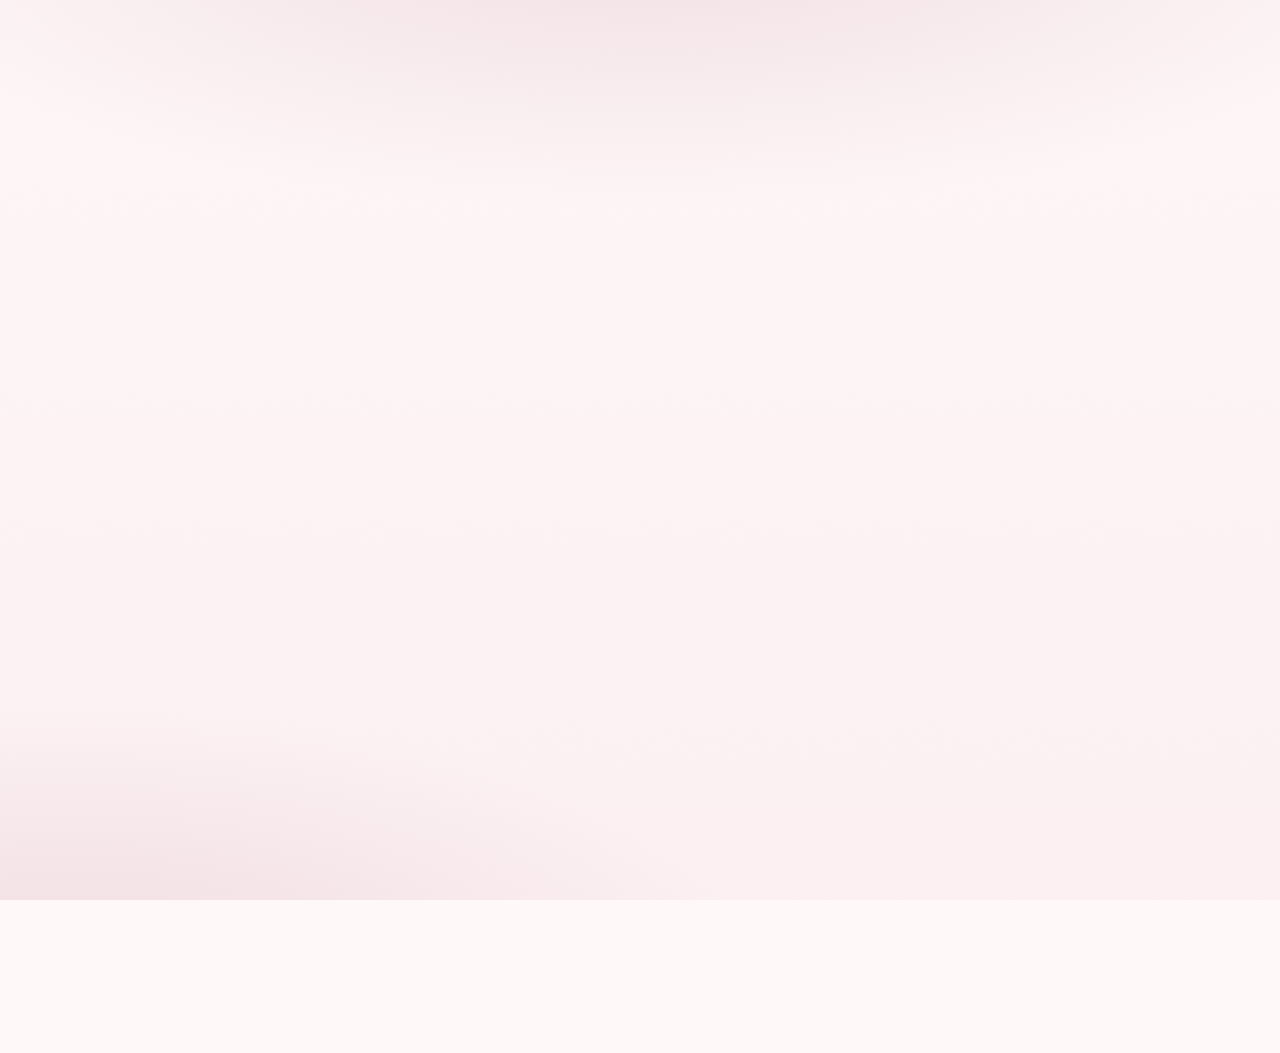
==== commit ea1b9322: "fix: hero padding 恢复原比例, 波形展开系数 0.58→0.38 让 canvas 内留更多上下空白" ====
--- a/pages/dashboard/preview.html
+++ b/pages/dashboard/preview.html
@@ -322,7 +322,7 @@
         else { ctx.shadowColor = rgba(lineC, 0.35); ctx.shadowBlur = 4; }
         for (let li = 0; li < lines; li++) {
           const off = li / lines - 0.5;
-          const baseY = cy + off * (h * 0.72);
+          const baseY = cy + off * (h * 0.38);
           const amp = (14 + (li % 7)) * (1 - Math.abs(off) * 1.4) * energy;
           const freq = 0.007 + li * 0.00055;
           const alpha = (dark ? 0.20 : 0.18) + (1 - Math.abs(off)) * (dark ? 0.50 : 0.36);
@@ -332,7 +332,7 @@
           for (let x = 0; x <= w; x += 3) {
             const n = Math.sin(freq * x + idlePhase + li * 0.75)
                       + 0.33 * Math.sin(freq * 2.4 * x + idlePhase * 1.35 + li * 1.15);
-            const y = baseY + amp * n;
+            const y = Math.max(1, Math.min(ch - 1, baseY + amp * n));
             x === 0 ? ctx.moveTo(x, y) : ctx.lineTo(x, y);
           }
           ctx.stroke();
@@ -347,7 +347,7 @@
           const n = Math.sin(0.0105 * x + idlePhase * 0.58)
                     + 0.30 * Math.sin(0.026 * x + idlePhase * 1.08)
                     + 0.15 * Math.sin(0.052 * x + idlePhase * 1.85);
-          const y = cy + h * 0.2 * energy * n;
+          const y = Math.max(1, Math.min(ch - 1, cy + 46 * energy * n));
           x === 0 ? ctx.moveTo(x, y) : ctx.lineTo(x, y);
         }
         ctx.stroke();
--- a/pages/dashboard/styles/theme.css
+++ b/pages/dashboard/styles/theme.css
@@ -76,7 +76,7 @@
   position: relative;
   overflow: hidden;
   border-radius: var(--radius-large);
-  padding: var(--space-3xl) var(--space-2xl) 296px;
+  padding: var(--space-3xl) var(--space-2xl) 282px;
   /* 亚克力 hero: 低抬升表面(与侧栏同级), 品牌光晕半透明(不遮蔽玻璃感) */
   background:
     radial-gradient(120% 90% at 82% -10%, color-mix(in srgb, var(--color-brand) 9%, transparent), transparent 60%),
@@ -488,7 +488,7 @@
 /* 响应式 */
 @media (max-width: 880px) {
   .grid-4 { grid-template-columns: repeat(2, 1fr); }
-  .hero { padding-bottom: 240px; }
+  .hero { padding-bottom: 235px; }
   .hero-wave { height: 225px; }
 }
 @media (max-width: 560px) {
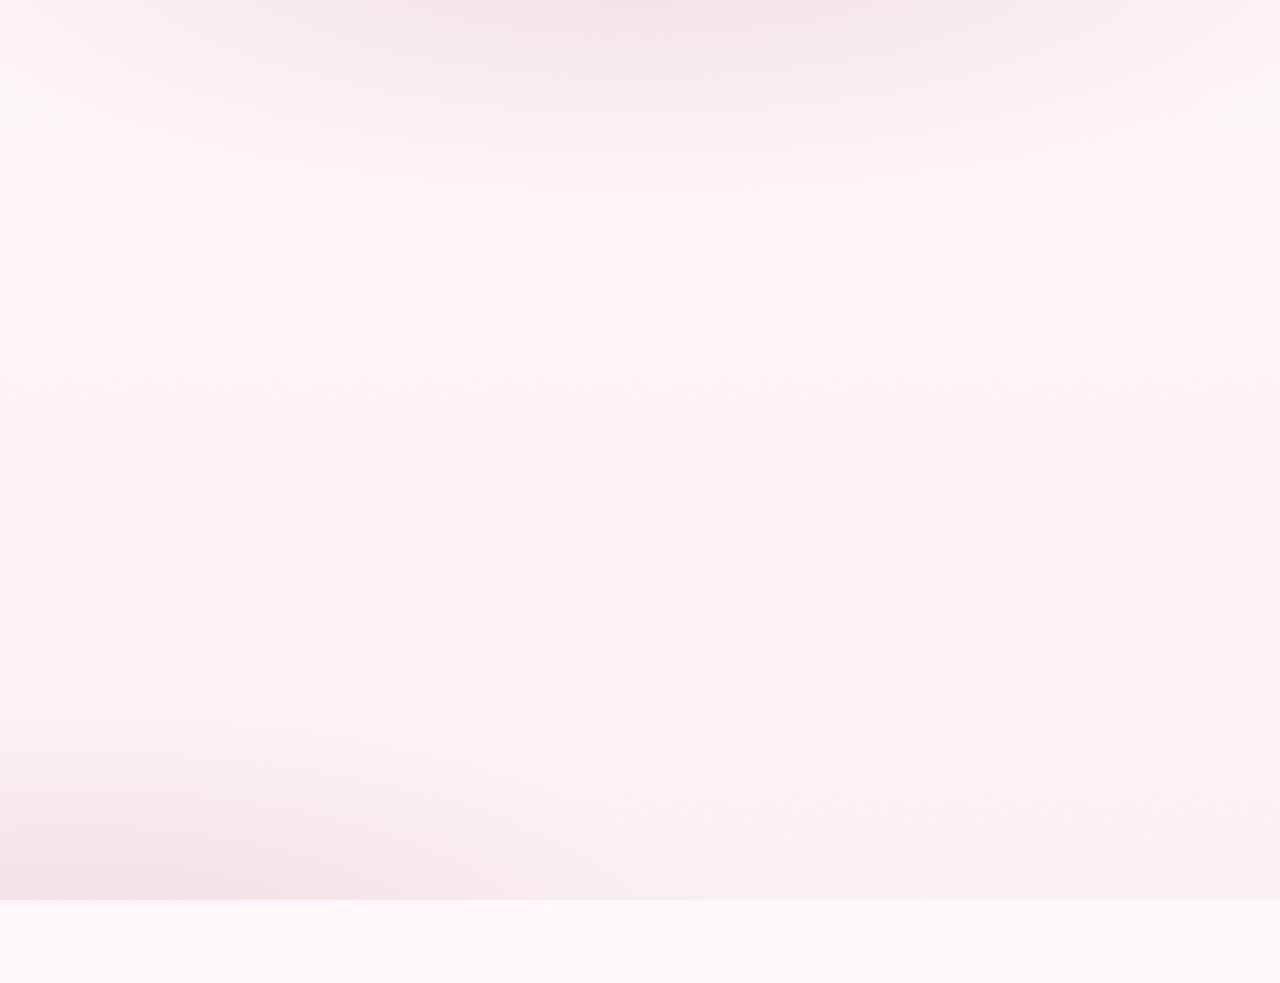
==== commit ade7fac4: "fix: 波形动画视口外暂停 + 降低每帧开销 — 滚动到波形不再卡顿 - 主面板 Waveform: IntersectionObserver 检测 canvas 可见性, 滚出视口暂停 rAF 循" ====
--- a/pages/dashboard/preview.html
+++ b/pages/dashboard/preview.html
@@ -299,16 +299,31 @@
       }
       window.addEventListener("resize", resize); resize();
       function brandRGB() {
+        _brandTick++;
+        if (_brandCached && _brandTick % 30 !== 0) return _brandCached;  // 每 30 帧重取一次, 主题切换后约 0.5s 内更新
         const v = getComputedStyle(document.documentElement).getPropertyValue("--color-brand").trim() || "#ff8ab9";
         const m = v.match(/^#?([0-9a-f]{6})$/i);
-        if (!m) return [236, 72, 153];
-        const n = parseInt(m[1], 16);
-        return [(n >> 16) & 255, (n >> 8) & 255, n & 255];
+        if (!m) _brandCached = [236, 72, 153];
+        else { const n = parseInt(m[1], 16); _brandCached = [(n >> 16) & 255, (n >> 8) & 255, n & 255]; }
+        return _brandCached;
       }
       function rgba(c, a) { return `rgba(${c[0]},${c[1]},${c[2]},${a})`; }
       // Material Design 明暗配色: 暗色主题提亮品牌色(更高亮度以在暗底可见), 亮色用本色
       function lighten(c, amt) { return [Math.round(c[0] + (255 - c[0]) * amt), Math.round(c[1] + (255 - c[1]) * amt), Math.round(c[2] + (255 - c[2]) * amt)]; }
+      // 视口外暂停动画, 避免滚动时 rAF 全速常驻抢主线程
+      let _brandTick = 0, _brandCached = null, _visible = true, _raf = null;
+      if ("IntersectionObserver" in window) {
+        const io = new IntersectionObserver((es) => {
+          const now = es[0].isIntersecting;
+          if (now === _visible) return;
+          _visible = now;
+          if (_visible) draw();
+          else { cancelAnimationFrame(_raf); _raf = null; }
+        }, { rootMargin: "150px 0px" });
+        io.observe(canvas);
+      }
       function draw() {
+        _raf = requestAnimationFrame(draw);
         const w = cw, h = ch, cy = h / 2;
         ctx.clearRect(0, 0, w, h);
         const C = brandRGB();
@@ -317,9 +332,7 @@
         ctx.shadowBlur = 0;
         idlePhase += 0.008 * (0.6 + energy * 0.8);
         const lines = 22;
-        // 暗色: 霓虹泛光 + 高不透明度; 亮色: 更明亮的本色线波(克制但不黯淡)
-        if (dark) { ctx.shadowColor = rgba(lineC, 0.75); ctx.shadowBlur = 12; }
-        else { ctx.shadowColor = rgba(lineC, 0.35); ctx.shadowBlur = 4; }
+        // 外层细线不设 shadowBlur: 高斯模糊是每帧最大开销, 辉光留给中央主波
         for (let li = 0; li < lines; li++) {
           const off = li / lines - 0.5;
           const baseY = cy + off * (h * 0.38);
@@ -353,7 +366,6 @@
         ctx.stroke();
         ctx.shadowBlur = 0;
         energy += (1 - energy) * 0.02;
-        requestAnimationFrame(draw);
       }
       draw();
       // 合成模拟：波形能量涌动
--- a/pages/dashboard/styles/theme.css
+++ b/pages/dashboard/styles/theme.css
@@ -76,7 +76,7 @@
   position: relative;
   overflow: hidden;
   border-radius: var(--radius-large);
-  padding: var(--space-3xl) var(--space-2xl) 282px;
+  padding: 48px var(--space-2xl) 196px;
   /* 亚克力 hero: 低抬升表面(与侧栏同级), 品牌光晕半透明(不遮蔽玻璃感) */
   background:
     radial-gradient(120% 90% at 82% -10%, color-mix(in srgb, var(--color-brand) 9%, transparent), transparent 60%),
@@ -142,7 +142,7 @@
   right: 0;
   bottom: 0;
   width: 100%;
-  height: 282px;
+  height: 188px;
   display: block;
   opacity: 0.92;
   z-index: 1;
@@ -488,8 +488,8 @@
 /* 响应式 */
 @media (max-width: 880px) {
   .grid-4 { grid-template-columns: repeat(2, 1fr); }
-  .hero { padding-bottom: 235px; }
-  .hero-wave { height: 225px; }
+  .hero { padding-bottom: 158px; }
+  .hero-wave { height: 150px; }
 }
 @media (max-width: 560px) {
   .grid-2, .grid-3 { grid-template-columns: 1fr; }
--- a/pages/dashboard/styles/components.css
+++ b/pages/dashboard/styles/components.css
@@ -117,8 +117,7 @@
 .tab-content .textarea,
 .tab-content .file-drop,
 .tab-content .audio-player,
-.tab-content .pv-select-trigger,
-.tab-content .pv-select-menu {
+.tab-content .pv-select-trigger {
   background: var(--control-bg);
   -webkit-backdrop-filter: none;
           backdrop-filter: none;
